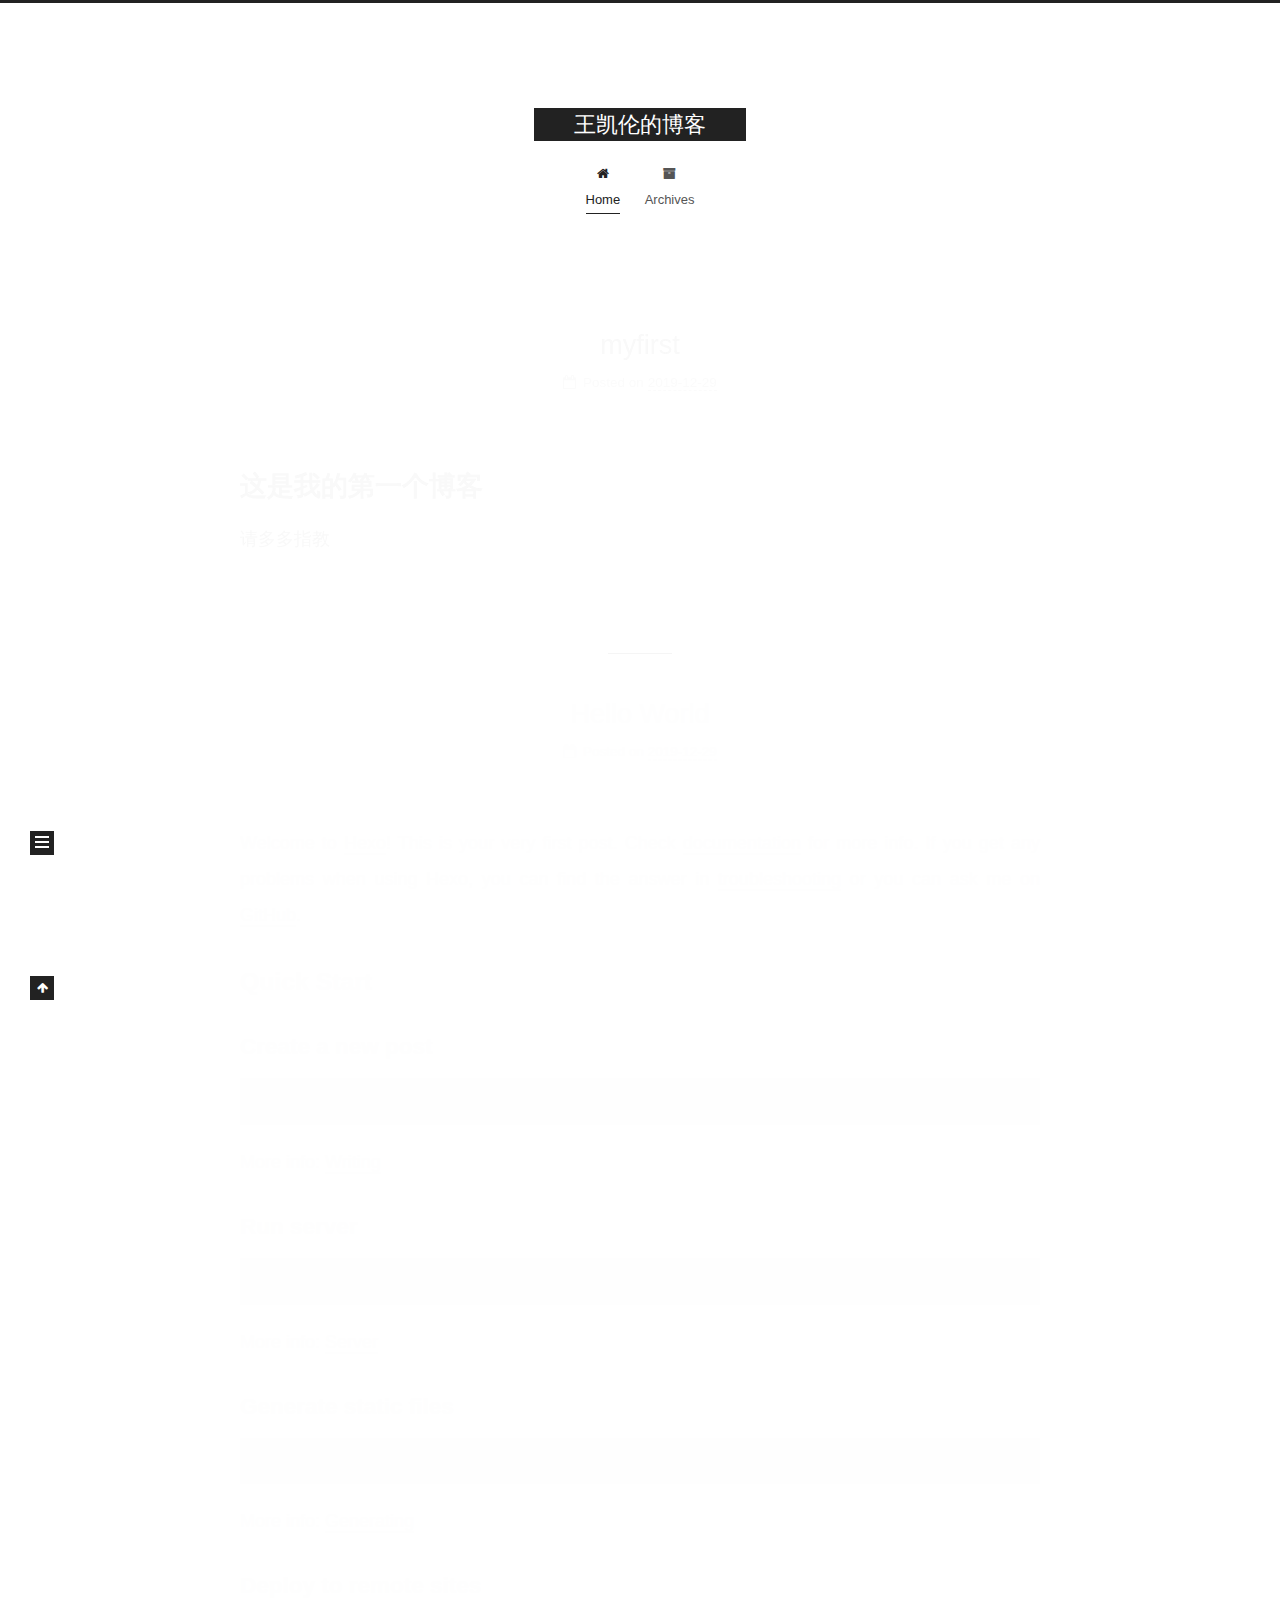
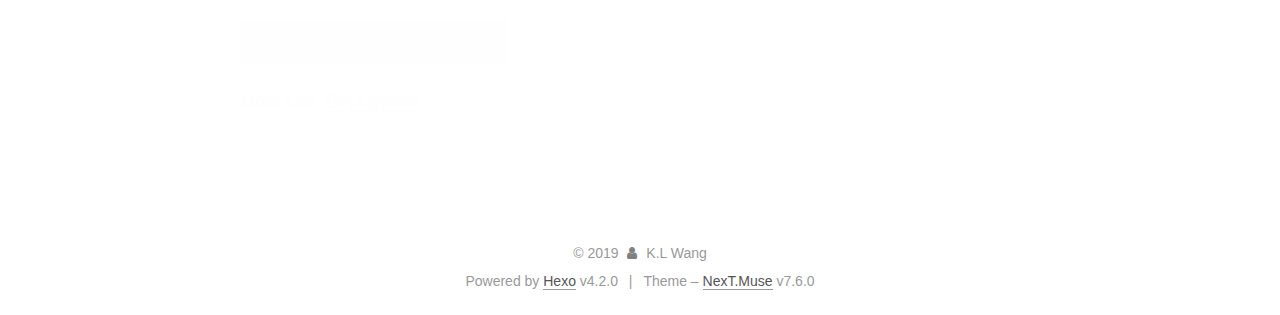
==== index.html @ e9739f1b "Site updated: 2019-12-29 19:30:28" ====
<!DOCTYPE html>
<html lang="en">
<head>
  <meta charset="UTF-8">
<meta name="viewport" content="width=device-width, initial-scale=1, maximum-scale=2">
<meta name="theme-color" content="#222">
<meta name="generator" content="Hexo 4.2.0">
  <link rel="apple-touch-icon" sizes="180x180" href="/images/apple-touch-icon-next.png">
  <link rel="icon" type="image/png" sizes="32x32" href="/images/favicon-32x32-next.png">
  <link rel="icon" type="image/png" sizes="16x16" href="/images/favicon-16x16-next.png">
  <link rel="mask-icon" href="/images/logo.svg" color="#222">

<link rel="stylesheet" href="/css/main.css">


<link rel="stylesheet" href="/lib/font-awesome/css/font-awesome.min.css">


<script id="hexo-configurations">
  var NexT = window.NexT || {};
  var CONFIG = {
    hostname: new URL('http://blog.monkeyjob.cn').hostname,
    root: '/',
    scheme: 'Muse',
    version: '7.6.0',
    exturl: false,
    sidebar: {"position":"left","display":"post","padding":18,"offset":12,"onmobile":false},
    copycode: {"enable":false,"show_result":false,"style":null},
    back2top: {"enable":true,"sidebar":false,"scrollpercent":false},
    bookmark: {"enable":false,"color":"#222","save":"auto"},
    fancybox: false,
    mediumzoom: false,
    lazyload: false,
    pangu: false,
    comments: {"style":"tabs","active":null,"storage":true,"lazyload":false,"nav":null},
    algolia: {
      appID: '',
      apiKey: '',
      indexName: '',
      hits: {"per_page":10},
      labels: {"input_placeholder":"Search for Posts","hits_empty":"We didn't find any results for the search: ${query}","hits_stats":"${hits} results found in ${time} ms"}
    },
    localsearch: {"enable":false,"trigger":"auto","top_n_per_article":1,"unescape":false,"preload":false},
    path: '',
    motion: {"enable":true,"async":false,"transition":{"post_block":"fadeIn","post_header":"slideDownIn","post_body":"slideDownIn","coll_header":"slideLeftIn","sidebar":"slideUpIn"}}
  };
</script>

  <meta name="description" content="王凯伦的博客">
<meta property="og:type" content="website">
<meta property="og:title" content="王凯伦的博客">
<meta property="og:url" content="http://blog.monkeyjob.cn/index.html">
<meta property="og:site_name" content="王凯伦的博客">
<meta property="og:description" content="王凯伦的博客">
<meta property="og:locale" content="en_US">
<meta property="article:author" content="K.L Wang">
<meta name="twitter:card" content="summary">

<link rel="canonical" href="http://blog.monkeyjob.cn/">


<script id="page-configurations">
  // https://hexo.io/docs/variables.html
  CONFIG.page = {
    sidebar: "",
    isHome: true,
    isPost: false
  };
</script>

  <title>王凯伦的博客</title>
  






  <noscript>
  <style>
  .use-motion .brand,
  .use-motion .menu-item,
  .sidebar-inner,
  .use-motion .post-block,
  .use-motion .pagination,
  .use-motion .comments,
  .use-motion .post-header,
  .use-motion .post-body,
  .use-motion .collection-header { opacity: initial; }

  .use-motion .site-title,
  .use-motion .site-subtitle {
    opacity: initial;
    top: initial;
  }

  .use-motion .logo-line-before i { left: initial; }
  .use-motion .logo-line-after i { right: initial; }
  </style>
</noscript>

</head>

<body itemscope itemtype="http://schema.org/WebPage">
  <div class="container use-motion">
    <div class="headband"></div>

    <header class="header" itemscope itemtype="http://schema.org/WPHeader">
      <div class="header-inner"><div class="site-brand-container">
  <div class="site-meta">

    <div>
      <a href="/" class="brand" rel="start">
        <span class="logo-line-before"><i></i></span>
        <span class="site-title">王凯伦的博客</span>
        <span class="logo-line-after"><i></i></span>
      </a>
    </div>
  </div>

  <div class="site-nav-toggle">
    <div class="toggle" aria-label="Toggle navigation bar">
      <span class="toggle-line toggle-line-first"></span>
      <span class="toggle-line toggle-line-middle"></span>
      <span class="toggle-line toggle-line-last"></span>
    </div>
  </div>
</div>


<nav class="site-nav">
  
  <ul id="menu" class="menu">
        <li class="menu-item menu-item-home">

    <a href="/" rel="section"><i class="fa fa-fw fa-home"></i>Home</a>

  </li>
        <li class="menu-item menu-item-archives">

    <a href="/archives/" rel="section"><i class="fa fa-fw fa-archive"></i>Archives</a>

  </li>
  </ul>

</nav>
</div>
    </header>

    
  <div class="back-to-top">
    <i class="fa fa-arrow-up"></i>
    <span>0%</span>
  </div>


    <main class="main">
      <div class="main-inner">
        <div class="content-wrap">
          

          <div class="content">
            

  <div class="posts-expand">
        
  
  
  <article itemscope itemtype="http://schema.org/Article" class="post-block home" lang="en">
    <link itemprop="mainEntityOfPage" href="http://blog.monkeyjob.cn/myfirst/">

    <span hidden itemprop="author" itemscope itemtype="http://schema.org/Person">
      <meta itemprop="image" content="/images/avatar.gif">
      <meta itemprop="name" content="K.L Wang">
      <meta itemprop="description" content="王凯伦的博客">
    </span>

    <span hidden itemprop="publisher" itemscope itemtype="http://schema.org/Organization">
      <meta itemprop="name" content="王凯伦的博客">
    </span>
      <header class="post-header">
        <h1 class="post-title" itemprop="name headline">
          
            <a href="/myfirst/" class="post-title-link" itemprop="url">myfirst</a>
        </h1>

        <div class="post-meta">
            <span class="post-meta-item">
              <span class="post-meta-item-icon">
                <i class="fa fa-calendar-o"></i>
              </span>
              <span class="post-meta-item-text">Posted on</span>
              

              <time title="Created: 2019-12-29 19:29:06 / Modified: 19:29:51" itemprop="dateCreated datePublished" datetime="2019-12-29T19:29:06+08:00">2019-12-29</time>
            </span>

          

        </div>
      </header>

    
    
    
    <div class="post-body" itemprop="articleBody">

      
          <h1 id="这是我的第一个博客"><a href="#这是我的第一个博客" class="headerlink" title="这是我的第一个博客"></a>这是我的第一个博客</h1><p>请多多指教</p>

      
    </div>

    
    
    
      <footer class="post-footer">
        <div class="post-eof"></div>
      </footer>
  </article>
  
  
  

        
  
  
  <article itemscope itemtype="http://schema.org/Article" class="post-block home" lang="en">
    <link itemprop="mainEntityOfPage" href="http://blog.monkeyjob.cn/hello-world/">

    <span hidden itemprop="author" itemscope itemtype="http://schema.org/Person">
      <meta itemprop="image" content="/images/avatar.gif">
      <meta itemprop="name" content="K.L Wang">
      <meta itemprop="description" content="王凯伦的博客">
    </span>

    <span hidden itemprop="publisher" itemscope itemtype="http://schema.org/Organization">
      <meta itemprop="name" content="王凯伦的博客">
    </span>
      <header class="post-header">
        <h1 class="post-title" itemprop="name headline">
          
            <a href="/hello-world/" class="post-title-link" itemprop="url">Hello World</a>
        </h1>

        <div class="post-meta">
            <span class="post-meta-item">
              <span class="post-meta-item-icon">
                <i class="fa fa-calendar-o"></i>
              </span>
              <span class="post-meta-item-text">Posted on</span>

              <time title="Created: 2019-12-29 17:02:39" itemprop="dateCreated datePublished" datetime="2019-12-29T17:02:39+08:00">2019-12-29</time>
            </span>

          

        </div>
      </header>

    
    
    
    <div class="post-body" itemprop="articleBody">

      
          <p>Welcome to <a href="https://hexo.io/" target="_blank" rel="noopener">Hexo</a>! This is your very first post. Check <a href="https://hexo.io/docs/" target="_blank" rel="noopener">documentation</a> for more info. If you get any problems when using Hexo, you can find the answer in <a href="https://hexo.io/docs/troubleshooting.html" target="_blank" rel="noopener">troubleshooting</a> or you can ask me on <a href="https://github.com/hexojs/hexo/issues" target="_blank" rel="noopener">GitHub</a>.</p>
<h2 id="Quick-Start"><a href="#Quick-Start" class="headerlink" title="Quick Start"></a>Quick Start</h2><h3 id="Create-a-new-post"><a href="#Create-a-new-post" class="headerlink" title="Create a new post"></a>Create a new post</h3><figure class="highlight bash"><table><tr><td class="gutter"><pre><span class="line">1</span><br></pre></td><td class="code"><pre><span class="line">$ hexo new <span class="string">"My New Post"</span></span><br></pre></td></tr></table></figure>

<p>More info: <a href="https://hexo.io/docs/writing.html" target="_blank" rel="noopener">Writing</a></p>
<h3 id="Run-server"><a href="#Run-server" class="headerlink" title="Run server"></a>Run server</h3><figure class="highlight bash"><table><tr><td class="gutter"><pre><span class="line">1</span><br></pre></td><td class="code"><pre><span class="line">$ hexo server</span><br></pre></td></tr></table></figure>

<p>More info: <a href="https://hexo.io/docs/server.html" target="_blank" rel="noopener">Server</a></p>
<h3 id="Generate-static-files"><a href="#Generate-static-files" class="headerlink" title="Generate static files"></a>Generate static files</h3><figure class="highlight bash"><table><tr><td class="gutter"><pre><span class="line">1</span><br></pre></td><td class="code"><pre><span class="line">$ hexo generate</span><br></pre></td></tr></table></figure>

<p>More info: <a href="https://hexo.io/docs/generating.html" target="_blank" rel="noopener">Generating</a></p>
<h3 id="Deploy-to-remote-sites"><a href="#Deploy-to-remote-sites" class="headerlink" title="Deploy to remote sites"></a>Deploy to remote sites</h3><figure class="highlight bash"><table><tr><td class="gutter"><pre><span class="line">1</span><br></pre></td><td class="code"><pre><span class="line">$ hexo deploy</span><br></pre></td></tr></table></figure>

<p>More info: <a href="https://hexo.io/docs/one-command-deployment.html" target="_blank" rel="noopener">Deployment</a></p>

      
    </div>

    
    
    
      <footer class="post-footer">
        <div class="post-eof"></div>
      </footer>
  </article>
  
  
  

  </div>

  



          </div>
          

<script>
  window.addEventListener('tabs:register', () => {
    let activeClass = CONFIG.comments.activeClass;
    if (CONFIG.comments.storage) {
      activeClass = localStorage.getItem('comments_active') || activeClass;
    }
    if (activeClass) {
      let activeTab = document.querySelector(`a[href="#comment-${activeClass}"]`);
      if (activeTab) {
        activeTab.click();
      }
    }
  });
  if (CONFIG.comments.storage) {
    window.addEventListener('tabs:click', event => {
      if (!event.target.matches('.tabs-comment .tab-content .tab-pane')) return;
      let commentClass = event.target.classList[1];
      localStorage.setItem('comments_active', commentClass);
    });
  }
</script>

        </div>
          
  
  <div class="toggle sidebar-toggle">
    <span class="toggle-line toggle-line-first"></span>
    <span class="toggle-line toggle-line-middle"></span>
    <span class="toggle-line toggle-line-last"></span>
  </div>

  <aside class="sidebar">
    <div class="sidebar-inner">

      <ul class="sidebar-nav motion-element">
        <li class="sidebar-nav-toc">
          Table of Contents
        </li>
        <li class="sidebar-nav-overview">
          Overview
        </li>
      </ul>

      <!--noindex-->
      <div class="post-toc-wrap sidebar-panel">
      </div>
      <!--/noindex-->

      <div class="site-overview-wrap sidebar-panel">
        <div class="site-author motion-element" itemprop="author" itemscope itemtype="http://schema.org/Person">
  <p class="site-author-name" itemprop="name">K.L Wang</p>
  <div class="site-description" itemprop="description">王凯伦的博客</div>
</div>
<div class="site-state-wrap motion-element">
  <nav class="site-state">
      <div class="site-state-item site-state-posts">
          <a href="/archives/">
        
          <span class="site-state-item-count">2</span>
          <span class="site-state-item-name">posts</span>
        </a>
      </div>
  </nav>
</div>



      </div>

    </div>
  </aside>
  <div id="sidebar-dimmer"></div>


      </div>
    </main>

    <footer class="footer">
      <div class="footer-inner">
        

<div class="copyright">
  
  &copy; 
  <span itemprop="copyrightYear">2019</span>
  <span class="with-love">
    <i class="fa fa-user"></i>
  </span>
  <span class="author" itemprop="copyrightHolder">K.L Wang</span>
</div>
  <div class="powered-by">Powered by <a href="https://hexo.io/" class="theme-link" rel="noopener" target="_blank">Hexo</a> v4.2.0
  </div>
  <span class="post-meta-divider">|</span>
  <div class="theme-info">Theme – <a href="https://muse.theme-next.org/" class="theme-link" rel="noopener" target="_blank">NexT.Muse</a> v7.6.0
  </div>

        








      </div>
    </footer>
  </div>

  
  <script src="/lib/anime.min.js"></script>
  <script src="/lib/velocity/velocity.min.js"></script>
  <script src="/lib/velocity/velocity.ui.min.js"></script>

<script src="/js/utils.js"></script>

<script src="/js/motion.js"></script>


<script src="/js/schemes/muse.js"></script>


<script src="/js/next-boot.js"></script>




  















  

  

</body>
</html>
---- css/main.css ----
html {
  line-height: 1.15; /* 1 */
  -webkit-text-size-adjust: 100%; /* 2 */
}
body {
  margin: 0;
}
main {
  display: block;
}
h1 {
  font-size: 2em;
  margin: 0.67em 0;
}
hr {
  box-sizing: content-box; /* 1 */
  height: 0; /* 1 */
  overflow: visible; /* 2 */
}
pre {
  font-family: monospace, monospace; /* 1 */
  font-size: 1em; /* 2 */
}
a {
  background: transparent;
}
abbr[title] {
  border-bottom: none; /* 1 */
  text-decoration: underline; /* 2 */
  text-decoration: underline dotted; /* 2 */
}
b,
strong {
  font-weight: bolder;
}
code,
kbd,
samp {
  font-family: monospace, monospace; /* 1 */
  font-size: 1em; /* 2 */
}
small {
  font-size: 80%;
}
sub,
sup {
  font-size: 75%;
  line-height: 0;
  position: relative;
  vertical-align: baseline;
}
sub {
  bottom: -0.25em;
}
sup {
  top: -0.5em;
}
img {
  border-style: none;
}
button,
input,
optgroup,
select,
textarea {
  font-family: inherit; /* 1 */
  font-size: 100%; /* 1 */
  line-height: 1.15; /* 1 */
  margin: 0; /* 2 */
}
button,
input {
/* 1 */
  overflow: visible;
}
button,
select {
/* 1 */
  text-transform: none;
}
button,
[type='button'],
[type='reset'],
[type='submit'] {
  -webkit-appearance: button;
}
button::-moz-focus-inner,
[type='button']::-moz-focus-inner,
[type='reset']::-moz-focus-inner,
[type='submit']::-moz-focus-inner {
  border-style: none;
  padding: 0;
}
button:-moz-focusring,
[type='button']:-moz-focusring,
[type='reset']:-moz-focusring,
[type='submit']:-moz-focusring {
  outline: 1px dotted ButtonText;
}
fieldset {
  padding: 0.35em 0.75em 0.625em;
}
legend {
  box-sizing: border-box; /* 1 */
  color: inherit; /* 2 */
  display: table; /* 1 */
  max-width: 100%; /* 1 */
  padding: 0; /* 3 */
  white-space: normal; /* 1 */
}
progress {
  vertical-align: baseline;
}
textarea {
  overflow: auto;
}
[type='checkbox'],
[type='radio'] {
  box-sizing: border-box; /* 1 */
  padding: 0; /* 2 */
}
[type='number']::-webkit-inner-spin-button,
[type='number']::-webkit-outer-spin-button {
  height: auto;
}
[type='search'] {
  outline-offset: -2px; /* 2 */
  -webkit-appearance: textfield; /* 1 */
}
[type='search']::-webkit-search-decoration {
  -webkit-appearance: none;
}
::-webkit-file-upload-button {
  font: inherit; /* 2 */
  -webkit-appearance: button; /* 1 */
}
details {
  display: block;
}
summary {
  display: list-item;
}
template {
  display: none;
}
[hidden] {
  display: none;
}
::selection {
  background: #262a30;
  color: #fff;
}
html,
body {
  height: 100%;
}
body {
  background: #fff;
  color: #555;
  font-family: 'Lato', "PingFang SC", "Microsoft YaHei", sans-serif;
  font-size: 1em;
  line-height: 2;
}
@media (max-width: 991px) {
  body {
    padding-left: 0 !important;
    padding-right: 0 !important;
  }
}
h1,
h2,
h3,
h4,
h5,
h6 {
  font-family: 'Lato', "PingFang SC", "Microsoft YaHei", sans-serif;
  font-weight: bold;
  line-height: 1.5;
  margin: 20px 0 15px;
}
h1 {
  font-size: 1.5em;
}
h2 {
  font-size: 1.375em;
}
h3 {
  font-size: 1.25em;
}
h4 {
  font-size: 1.125em;
}
h5 {
  font-size: 1em;
}
h6 {
  font-size: 0.875em;
}
p {
  margin: 0 0 20px 0;
}
a,
span.exturl {
  border-bottom: 1px solid #999;
  color: #555;
  outline: 0;
  text-decoration: none;
  overflow-wrap: break-word;
  word-wrap: break-word;
  cursor: pointer;
}
a:hover,
span.exturl:hover {
  border-bottom-color: #222;
  color: #222;
}
iframe,
img,
video {
  display: block;
  margin-left: auto;
  margin-right: auto;
  max-width: 100%;
}
hr {
  background-color: #ddd;
  background-image: repeating-linear-gradient(-45deg, #fff, #fff 4px, transparent 4px, transparent 8px);
  border: 0;
  height: 3px;
  margin: 40px 0;
}
blockquote {
  border-left: 4px solid #ddd;
  color: #666;
  margin: 0;
  padding: 0 15px;
}
blockquote cite::before {
  content: '-';
  padding: 0 5px;
}
dt {
  font-weight: 700;
}
dd {
  margin: 0;
  padding: 0;
}
kbd {
  background-color: #f5f5f5;
  background-image: linear-gradient(#eee, #fff, #eee);
  border: 1px solid #ccc;
  border-radius: 0.2em;
  box-shadow: 0.1em 0.1em 0.2em rgba(0,0,0,0.1);
  font-family: inherit;
  padding: 0.1em 0.3em;
  white-space: nowrap;
}
.table-container {
  -webkit-overflow-scrolling: touch;
  overflow: auto;
}
table {
  border-collapse: collapse;
  border-spacing: 0;
  font-size: 0.875em;
  margin: 0 0 20px 0;
  width: 100%;
}
tbody tr:nth-of-type(odd) {
  background: #f9f9f9;
}
tbody tr:hover {
  background: #f5f5f5;
}
caption,
th,
td {
  font-weight: normal;
  padding: 8px;
  text-align: left;
  vertical-align: middle;
}
th,
td {
  border: 1px solid #ddd;
  border-bottom: 3px solid #ddd;
}
th {
  font-weight: 700;
  padding-bottom: 10px;
}
td {
  border-bottom-width: 1px;
}
.btn {
  background: #222;
  border: 2px solid #222;
  border-radius: 0;
  color: #fff;
  display: inline-block;
  font-size: 0.875em;
  line-height: 2;
  padding: 0 20px;
  text-decoration: none;
  transition-property: background-color;
  transition-delay: 0s;
  transition-duration: 0.2s;
  transition-timing-function: ease-in-out;
}
.btn:hover {
  background: #fff;
  border-color: #222;
  color: #222;
}
.btn + .btn {
  margin: 0 0 8px 8px;
}
.btn .fa-fw {
  text-align: left;
  width: 1.285714285714286em;
}
.toggle {
  line-height: 0;
}
.toggle .toggle-line {
  background: #fff;
  display: inline-block;
  height: 2px;
  left: 0;
  position: relative;
  top: 0;
  transition: all 0.4s;
  vertical-align: top;
  width: 100%;
}
.toggle .toggle-line:not(:first-child) {
  margin-top: 3px;
}
.toggle.toggle-arrow .toggle-line-first {
  left: 50%;
  top: 2px;
  transform: rotate(45deg);
  width: 50%;
}
.toggle.toggle-arrow .toggle-line-middle {
  left: 2px;
  width: 90%;
}
.toggle.toggle-arrow .toggle-line-last {
  left: 50%;
  top: -2px;
  transform: rotate(-45deg);
  width: 50%;
}
.toggle.toggle-close .toggle-line-first {
  transform: rotate(-45deg);
  top: 5px;
}
.toggle.toggle-close .toggle-line-middle {
  opacity: 0;
}
.toggle.toggle-close .toggle-line-last {
  transform: rotate(45deg);
  top: -5px;
}
.highlight,
pre {
  background: #f7f7f7;
  color: #4d4d4c;
  line-height: 1.6;
  margin: 0 auto 20px;
}
pre,
code {
  font-family: consolas, Menlo, monospace, "PingFang SC", "Microsoft YaHei";
}
code {
  background: #eee;
  border-radius: 3px;
  color: #555;
  padding: 2px 4px;
  overflow-wrap: break-word;
  word-wrap: break-word;
}
.highlight *::selection {
  background: #d6d6d6;
}
.highlight pre {
  border: 0;
  margin: 0;
  padding: 10px 0;
}
.highlight table {
  border: 0;
  margin: 0;
  width: auto;
}
.highlight td {
  border: 0;
  padding: 0;
}
.highlight figcaption {
  background: #eee;
  color: #4d4d4c;
  font-size: 0.875em;
  line-height: 1.2;
  padding: 0.5em;
}
.highlight figcaption::before,
.highlight figcaption::after {
  content: ' ';
  display: table;
}
.highlight figcaption::after {
  clear: both;
}
.highlight figcaption a {
  color: #4d4d4c;
  float: right;
}
.highlight figcaption a:hover {
  border-bottom-color: #4d4d4c;
}
.highlight .gutter {
  -moz-user-select: none;
  -ms-user-select: none;
  -webkit-user-select: none;
  user-select: none;
}
.highlight .gutter pre {
  background: #eff2f3;
  color: #869194;
  padding-left: 10px;
  padding-right: 10px;
  text-align: right;
}
.highlight .code pre {
  background: #f7f7f7;
  padding-left: 10px;
  width: 100%;
}
.gist table {
  width: auto;
}
.gist table td {
  border: 0;
}
pre {
  overflow: auto;
  padding: 10px;
}
pre code {
  background: none;
  color: #4d4d4c;
  font-size: 0.875em;
  padding: 0;
  text-shadow: none;
}
pre .deletion {
  background: #fdd;
}
pre .addition {
  background: #dfd;
}
pre .meta {
  color: #eab700;
  -moz-user-select: none;
  -ms-user-select: none;
  -webkit-user-select: none;
  user-select: none;
}
pre .comment {
  color: #8e908c;
}
pre .variable,
pre .attribute,
pre .tag,
pre .name,
pre .regexp,
pre .ruby .constant,
pre .xml .tag .title,
pre .xml .pi,
pre .xml .doctype,
pre .html .doctype,
pre .css .id,
pre .css .class,
pre .css .pseudo {
  color: #c82829;
}
pre .number,
pre .preprocessor,
pre .built_in,
pre .builtin-name,
pre .literal,
pre .params,
pre .constant,
pre .command {
  color: #f5871f;
}
pre .ruby .class .title,
pre .css .rules .attribute,
pre .string,
pre .symbol,
pre .value,
pre .inheritance,
pre .header,
pre .ruby .symbol,
pre .xml .cdata,
pre .special,
pre .formula {
  color: #718c00;
}
pre .title,
pre .css .hexcolor {
  color: #3e999f;
}
pre .function,
pre .python .decorator,
pre .python .title,
pre .ruby .function .title,
pre .ruby .title .keyword,
pre .perl .sub,
pre .javascript .title,
pre .coffeescript .title {
  color: #4271ae;
}
pre .keyword,
pre .javascript .function {
  color: #8959a8;
}
.blockquote-center {
  border-left: none;
  margin: 40px 0;
  padding: 0;
  position: relative;
  text-align: center;
}
.blockquote-center::before,
.blockquote-center::after {
  background-repeat: no-repeat;
  background-size: 22px 22px;
  content: ' ';
  display: block;
  height: 24px;
  opacity: 0.2;
  position: absolute;
  width: 100%;
}
.blockquote-center::before {
  background-image: url("../images/quote-l.svg");
  background-position: 0 -6px;
  border-top: 1px solid #ccc;
  top: -20px;
}
.blockquote-center::after {
  background-image: url("../images/quote-r.svg");
  background-position: 100% 8px;
  border-bottom: 1px solid #ccc;
  bottom: -20px;
}
.blockquote-center p,
.blockquote-center div {
  text-align: center;
}
.post-body .group-picture img {
  margin: 0 auto;
  padding: 0 3px;
}
.group-picture-row {
  margin-bottom: 6px;
  overflow: hidden;
}
.group-picture-column {
  float: left;
  margin-bottom: 10px;
}
.post-body .label {
  display: inline;
  padding: 0 2px;
}
.post-body .label.default {
  background: #f0f0f0;
}
.post-body .label.primary {
  background: #efe6f7;
}
.post-body .label.info {
  background: #e5f2f8;
}
.post-body .label.success {
  background: #e7f4e9;
}
.post-body .label.warning {
  background: #fcf6e1;
}
.post-body .label.danger {
  background: #fae8eb;
}
.post-body .tabs {
  margin-bottom: 20px;
}
.post-body .tabs,
.tabs-comment {
  display: block;
  padding-top: 10px;
  position: relative;
}
.post-body .tabs ul.nav-tabs,
.tabs-comment ul.nav-tabs {
  display: flex;
  flex-wrap: wrap;
  margin: 0;
  margin-bottom: -1px;
  padding: 0;
}
@media (max-width: 413px) {
  .post-body .tabs ul.nav-tabs,
  .tabs-comment ul.nav-tabs {
    display: block;
    margin-bottom: 5px;
  }
}
.post-body .tabs ul.nav-tabs li.tab,
.tabs-comment ul.nav-tabs li.tab {
  background: #fff;
  border-bottom: 1px solid #ddd;
  border-left: 1px solid transparent;
  border-right: 1px solid transparent;
  border-top: 3px solid transparent;
  flex-grow: 1;
  list-style-type: none;
  border-radius: 0 0 0 0;
}
@media (max-width: 413px) {
  .post-body .tabs ul.nav-tabs li.tab,
  .tabs-comment ul.nav-tabs li.tab {
    border-bottom: 1px solid transparent;
    border-left: 3px solid transparent;
    border-right: 1px solid transparent;
    border-top: 1px solid transparent;
  }
}
@media (max-width: 413px) {
  .post-body .tabs ul.nav-tabs li.tab,
  .tabs-comment ul.nav-tabs li.tab {
    border-radius: 0;
  }
}
.post-body .tabs ul.nav-tabs li.tab a,
.tabs-comment ul.nav-tabs li.tab a {
  border-bottom: initial;
  display: block;
  line-height: 1.8;
  outline: 0;
  padding: 0.25em 0.75em;
  text-align: center;
  transition-delay: 0s;
  transition-duration: 0.2s;
  transition-timing-function: ease-out;
}
.post-body .tabs ul.nav-tabs li.tab a i,
.tabs-comment ul.nav-tabs li.tab a i {
  width: 1.285714285714286em;
}
.post-body .tabs ul.nav-tabs li.tab.active,
.tabs-comment ul.nav-tabs li.tab.active {
  border-bottom: 1px solid transparent;
  border-left: 1px solid #ddd;
  border-right: 1px solid #ddd;
  border-top: 3px solid #fc6423;
}
@media (max-width: 413px) {
  .post-body .tabs ul.nav-tabs li.tab.active,
  .tabs-comment ul.nav-tabs li.tab.active {
    border-bottom: 1px solid #ddd;
    border-left: 3px solid #fc6423;
    border-right: 1px solid #ddd;
    border-top: 1px solid #ddd;
  }
}
.post-body .tabs ul.nav-tabs li.tab.active a,
.tabs-comment ul.nav-tabs li.tab.active a {
  color: #555;
  cursor: default;
}
.post-body .tabs .tab-content .tab-pane,
.tabs-comment .tab-content .tab-pane {
  border: 1px solid #ddd;
  padding: 20px 20px 0 20px;
  border-radius: 0;
}
.post-body .tabs .tab-content .tab-pane:not(.active),
.tabs-comment .tab-content .tab-pane:not(.active) {
  display: none;
}
.post-body .tabs .tab-content .tab-pane.active,
.tabs-comment .tab-content .tab-pane.active {
  display: block;
}
.post-body .tabs .tab-content .tab-pane.active:nth-of-type(1),
.tabs-comment .tab-content .tab-pane.active:nth-of-type(1) {
  border-radius: 0 0 0 0;
}
@media (max-width: 413px) {
  .post-body .tabs .tab-content .tab-pane.active:nth-of-type(1),
  .tabs-comment .tab-content .tab-pane.active:nth-of-type(1) {
    border-radius: 0;
  }
}
.post-body .note {
  border-radius: 3px;
  margin-bottom: 20px;
  padding: 15px;
  position: relative;
  border: 1px solid #eee;
  border-left-width: 5px;
}
.post-body .note h2,
.post-body .note h3,
.post-body .note h4,
.post-body .note h5,
.post-body .note h6 {
  margin-top: 0;
  border-bottom: initial;
  margin-bottom: 0;
  padding-top: 0;
}
.post-body .note p:first-child,
.post-body .note ul:first-child,
.post-body .note ol:first-child,
.post-body .note table:first-child,
.post-body .note pre:first-child,
.post-body .note blockquote:first-child,
.post-body .note img:first-child {
  margin-top: 0;
}
.post-body .note p:last-child,
.post-body .note ul:last-child,
.post-body .note ol:last-child,
.post-body .note table:last-child,
.post-body .note pre:last-child,
.post-body .note blockquote:last-child,
.post-body .note img:last-child {
  margin-bottom: 0;
}
.post-body .note.default {
  border-left-color: #777;
}
.post-body .note.default h2,
.post-body .note.default h3,
.post-body .note.default h4,
.post-body .note.default h5,
.post-body .note.default h6 {
  color: #777;
}
.post-body .note.primary {
  border-left-color: #6f42c1;
}
.post-body .note.primary h2,
.post-body .note.primary h3,
.post-body .note.primary h4,
.post-body .note.primary h5,
.post-body .note.primary h6 {
  color: #6f42c1;
}
.post-body .note.info {
  border-left-color: #428bca;
}
.post-body .note.info h2,
.post-body .note.info h3,
.post-body .note.info h4,
.post-body .note.info h5,
.post-body .note.info h6 {
  color: #428bca;
}
.post-body .note.success {
  border-left-color: #5cb85c;
}
.post-body .note.success h2,
.post-body .note.success h3,
.post-body .note.success h4,
.post-body .note.success h5,
.post-body .note.success h6 {
  color: #5cb85c;
}
.post-body .note.warning {
  border-left-color: #f0ad4e;
}
.post-body .note.warning h2,
.post-body .note.warning h3,
.post-body .note.warning h4,
.post-body .note.warning h5,
.post-body .note.warning h6 {
  color: #f0ad4e;
}
.post-body .note.danger {
  border-left-color: #d9534f;
}
.post-body .note.danger h2,
.post-body .note.danger h3,
.post-body .note.danger h4,
.post-body .note.danger h5,
.post-body .note.danger h6 {
  color: #d9534f;
}
.pagination .prev,
.pagination .next,
.pagination .page-number,
.pagination .space {
  display: inline-block;
  margin: 0 10px;
  padding: 0 11px;
  position: relative;
  top: -1px;
}
@media (max-width: 767px) {
  .pagination .prev,
  .pagination .next,
  .pagination .page-number,
  .pagination .space {
    margin: 0 5px;
  }
}
.pagination {
  border-top: 1px solid #eee;
  margin: 120px 0 0;
  text-align: center;
}
.pagination .prev,
.pagination .next,
.pagination .page-number {
  border-bottom: 0;
  border-top: 1px solid #eee;
  transition-property: border-color;
  transition-delay: 0s;
  transition-duration: 0.2s;
  transition-timing-function: ease-in-out;
}
.pagination .prev:hover,
.pagination .next:hover,
.pagination .page-number:hover {
  border-top-color: #222;
}
.pagination .space {
  margin: 0;
  padding: 0;
}
.pagination .prev {
  margin-left: 0;
}
.pagination .next {
  margin-right: 0;
}
.pagination .page-number.current {
  background: #ccc;
  border-top-color: #ccc;
  color: #fff;
}
@media (max-width: 767px) {
  .pagination {
    border-top: none;
  }
  .pagination .prev,
  .pagination .next,
  .pagination .page-number {
    border-bottom: 1px solid #eee;
    border-top: 0;
    margin-bottom: 10px;
    padding: 0 10px;
  }
  .pagination .prev:hover,
  .pagination .next:hover,
  .pagination .page-number:hover {
    border-bottom-color: #222;
  }
}
.comments {
  margin: 60px 20px 0;
  overflow: hidden;
}
.comment-button-group {
  display: flex;
  flex-wrap: wrap-reverse;
  justify-content: center;
  margin: 1em 0;
}
.comment-button-group .comment-button {
  margin: 0.1em 0.2em;
}
.comment-button-group .comment-button.active {
  background: #fff;
  border-color: #222;
  color: #222;
}
.comment-position {
  display: none;
}
.comment-position.active {
  display: block;
}
.tabs-comment {
  background: #fff;
  margin-top: 4em;
  padding-top: 0;
}
.tabs-comment .comments {
  border: 0;
  box-shadow: none;
  margin-top: 0;
  padding-top: 0;
}
.container {
  min-height: 100%;
  position: relative;
}
.main-inner {
  margin: 0 auto;
  width: 700px;
}
@media (min-width: 1200px) {
  .main-inner {
    width: 800px;
  }
}
@media (min-width: 1600px) {
  .main-inner {
    width: 900px;
  }
}
.header {
  background: transparent;
}
.header-inner {
  margin: 0 auto;
  position: relative;
  width: 700px;
}
@media (min-width: 1200px) {
  .header-inner {
    width: 800px;
  }
}
@media (min-width: 1600px) {
  .header-inner {
    width: 900px;
  }
}
.headband {
  background: #222;
  height: 3px;
}
.site-meta {
  margin: 0;
  text-align: center;
}
@media (max-width: 767px) {
  .site-meta {
    text-align: center;
  }
}
.brand {
  background: #222;
  border-bottom: none;
  color: #fff;
  display: inline-block;
  line-height: 1.375em;
  padding: 0 40px;
  position: relative;
}
.brand:hover {
  color: #fff;
}
.site-title {
  display: inline-block;
  font-family: 'Lato', "PingFang SC", "Microsoft YaHei", sans-serif;
  font-size: 1.375em;
  font-weight: normal;
  line-height: 1.5;
  vertical-align: top;
}
.site-subtitle {
  color: #999;
  font-size: 0.8125em;
  margin-top: 10px;
}
.use-motion .brand {
  opacity: 0;
}
.use-motion .site-title,
.use-motion .site-subtitle,
.use-motion .custom-logo-image {
  opacity: 0;
  position: relative;
  top: -10px;
}
.site-nav-toggle {
  display: none;
  left: 10px;
  position: absolute;
}
@media (max-width: 767px) {
  .site-nav-toggle {
    display: block;
  }
}
.site-nav-toggle .toggle {
  background: transparent;
  border: 0;
  margin-top: 2px;
  padding: 10px;
  width: 22px;
}
.site-nav-toggle .toggle .toggle-line {
  background: #555;
  border-radius: 1px;
}
.site-nav {
  display: block;
}
@media (max-width: 767px) {
  .site-nav {
    clear: both;
    display: none;
  }
}
.site-nav.site-nav-on {
  display: block;
}
.menu {
  margin-top: 20px;
  padding-left: 0;
  text-align: center;
}
.menu-item {
  display: inline-block;
  list-style: none;
  margin: 0 10px;
}
@media (max-width: 767px) {
  .menu-item {
    margin-top: 10px;
  }
}
.menu-item a,
.menu-item span.exturl {
  border-bottom: 0;
  display: block;
  font-size: 0.8125em;
  transition-property: border-color;
  transition-delay: 0s;
  transition-duration: 0.2s;
  transition-timing-function: ease-in-out;
}
@media (hover: none) {
  .menu-item a:hover,
  .menu-item span.exturl:hover {
    border-bottom-color: transparent !important;
  }
}
.menu-item .fa {
  margin-right: 8px;
}
.menu-item .badge {
  display: inline-block;
  font-weight: 700;
  line-height: 1;
  margin-left: 0.35em;
  margin-top: 0.35em;
  text-align: center;
  white-space: nowrap;
}
@media (max-width: 767px) {
  .menu-item .badge {
    float: right;
    margin-left: 0;
  }
}
.use-motion .menu-item {
  opacity: 0;
}
.sidebar {
  background: #222;
  bottom: 0;
  box-shadow: inset 0 2px 6px #000;
  position: fixed;
  top: 0;
  z-index: 1200;
}
.sidebar a,
.sidebar span.exturl {
  border-bottom-color: #555;
  color: #999;
}
.sidebar a:hover,
.sidebar span.exturl:hover {
  border-bottom-color: #eee;
  color: #eee;
}
@media (max-width: 991px) {
  .sidebar {
    display: none;
  }
}
.sidebar-inner {
  color: #999;
  padding: 18px 10px;
  text-align: center;
}
.site-overview-wrap {
  overflow-x: hidden;
  overflow-y: auto;
}
.cc-license {
  margin-top: 10px;
  text-align: center;
}
.cc-license .cc-opacity {
  border-bottom: none;
  opacity: 0.7;
}
.cc-license .cc-opacity:hover {
  opacity: 0.9;
}
.cc-license img {
  display: inline-block;
}
.site-author-image {
  border: 2px solid #333;
  display: block;
  height: auto;
  margin: 0 auto;
  max-width: 96px;
  padding: 2px;
}
.site-author-name {
  color: #f5f5f5;
  font-weight: normal;
  margin: 5px 0 0;
  text-align: center;
}
.site-description {
  color: #999;
  font-size: 1em;
  margin-top: 5px;
  text-align: center;
}
.links-of-author {
  margin-top: 15px;
}
.links-of-author a,
.links-of-author span.exturl {
  border-bottom-color: #555;
  display: inline-block;
  font-size: 0.8125em;
  margin-bottom: 10px;
  margin-right: 10px;
  vertical-align: middle;
}
.links-of-author a::before,
.links-of-author span.exturl::before {
  background: #638296;
  border-radius: 50%;
  content: ' ';
  display: inline-block;
  height: 4px;
  margin-right: 3px;
  vertical-align: middle;
  width: 4px;
}
.sidebar-button {
  margin-top: 15px;
}
.sidebar-button a {
  border: 1px solid #fc6423;
  border-radius: 4px;
  color: #fc6423;
  display: inline-block;
  padding: 0 15px;
}
.sidebar-button a .fa {
  margin-right: 5px;
}
.sidebar-button a:hover {
  background: #fc6423;
  border: 1px solid #fc6423;
  color: #fff;
}
.sidebar-button a:hover .fa {
  color: #fff;
}
.links-of-blogroll {
  font-size: 0.8125em;
  margin-top: 10px;
}
.links-of-blogroll-title {
  font-size: 0.875em;
  font-weight: 600;
  margin-top: 0;
}
.links-of-blogroll-list {
  list-style: none;
  margin: 0;
  padding: 0;
}
.links-of-blogroll-item {
  padding: 2px 10px;
}
.links-of-blogroll-item a,
.links-of-blogroll-item span.exturl {
  box-sizing: border-box;
  display: inline-block;
  max-width: 280px;
  overflow: hidden;
  text-overflow: ellipsis;
  white-space: nowrap;
}
#sidebar-dimmer {
  display: none;
}
@media (max-width: 767px) {
  #sidebar-dimmer {
    background: #000;
    display: block;
    height: 100%;
    left: 100%;
    opacity: 0;
    position: fixed;
    top: 0;
    width: 100%;
    z-index: 1100;
  }
  .sidebar-active + #sidebar-dimmer {
    opacity: 0.7;
    transform: translateX(-100%);
    transition: opacity 0.5s;
  }
}
.sidebar-nav {
  margin: 0;
  padding-bottom: 20px;
  padding-left: 0;
}
.sidebar-nav li {
  border-bottom: 1px solid transparent;
  color: #555;
  cursor: pointer;
  display: inline-block;
  font-size: 0.875em;
}
.sidebar-nav li.sidebar-nav-overview {
  margin-left: 10px;
}
.sidebar-nav li:hover {
  color: #f5f5f5;
}
.sidebar-nav .sidebar-nav-active {
  border-bottom-color: #87daff;
  color: #87daff;
}
.sidebar-nav .sidebar-nav-active:hover {
  color: #87daff;
}
.sidebar-panel {
  display: none;
}
.sidebar-panel-active {
  display: block;
}
.sidebar-toggle {
  background: #222;
  bottom: 45px;
  cursor: pointer;
  height: 14px;
  left: 30px;
  padding: 5px;
  position: fixed;
  width: 14px;
  z-index: 1300;
}
@media (max-width: 991px) {
  .sidebar-toggle {
    left: 20px;
    opacity: 0.8;
    display: none;
  }
}
.sidebar-toggle:hover .toggle-line {
  background: #87daff;
}
.post-toc-wrap {
  overflow-x: hidden;
  overflow-y: auto;
}
.post-toc {
  font-size: 0.875em;
}
.post-toc ol {
  list-style: none;
  margin: 0;
  padding: 0 2px 5px 10px;
  text-align: left;
}
.post-toc ol > ol {
  padding-left: 0;
}
.post-toc ol a {
  border-bottom-color: #555;
  color: #999;
  transition-property: all;
  transition-delay: 0s;
  transition-duration: 0.2s;
  transition-timing-function: ease-in-out;
}
.post-toc ol a:hover {
  border-bottom-color: #ccc;
  color: #ccc;
}
.post-toc .nav-item {
  line-height: 1.8;
  overflow: hidden;
  text-overflow: ellipsis;
  white-space: nowrap;
}
.post-toc .nav .nav-child {
  display: none;
}
.post-toc .nav .active > .nav-child {
  display: block;
}
.post-toc .nav .active-current > .nav-child {
  display: block;
}
.post-toc .nav .active-current > .nav-child > .nav-item {
  display: block;
}
.post-toc .nav .active > a {
  border-bottom-color: #87daff;
  color: #87daff;
}
.post-toc .nav .active-current > a {
  color: #87daff;
}
.post-toc .nav .active-current > a:hover {
  color: #87daff;
}
.site-state {
  display: flex;
  justify-content: center;
  line-height: 1.4;
  margin-top: 10px;
  overflow: hidden;
  text-align: center;
  white-space: nowrap;
}
.site-state-item {
  padding: 0 15px;
}
.site-state-item:not(:first-child) {
  border-left: 1px solid #333;
}
.site-state-item a {
  border-bottom: none;
}
.site-state-item-count {
  color: inherit;
  display: block;
  font-size: 1.25em;
  font-weight: 600;
  text-align: center;
}
.site-state-item-name {
  color: inherit;
  font-size: 0.875em;
}
.footer {
  color: #999;
  font-size: 0.875em;
  padding: 20px 0;
}
.footer.footer-fixed {
  bottom: 0;
  left: 0;
  position: absolute;
  right: 0;
}
.footer-inner {
  box-sizing: border-box;
  margin: 0 auto;
  text-align: center;
  width: 700px;
}
@media (min-width: 1200px) {
  .footer-inner {
    width: 800px;
  }
}
@media (min-width: 1600px) {
  .footer-inner {
    width: 900px;
  }
}
.with-love {
  color: #808080;
  display: inline-block;
  margin: 0 5px;
}
.powered-by,
.theme-info {
  display: inline-block;
}
@-moz-keyframes iconAnimate {
  0%, 100% {
    transform: scale(1);
  }
  10%, 30% {
    transform: scale(0.9);
  }
  20%, 40%, 60%, 80% {
    transform: scale(1.1);
  }
  50%, 70% {
    transform: scale(1.1);
  }
}
@-webkit-keyframes iconAnimate {
  0%, 100% {
    transform: scale(1);
  }
  10%, 30% {
    transform: scale(0.9);
  }
  20%, 40%, 60%, 80% {
    transform: scale(1.1);
  }
  50%, 70% {
    transform: scale(1.1);
  }
}
@-o-keyframes iconAnimate {
  0%, 100% {
    transform: scale(1);
  }
  10%, 30% {
    transform: scale(0.9);
  }
  20%, 40%, 60%, 80% {
    transform: scale(1.1);
  }
  50%, 70% {
    transform: scale(1.1);
  }
}
@keyframes iconAnimate {
  0%, 100% {
    transform: scale(1);
  }
  10%, 30% {
    transform: scale(0.9);
  }
  20%, 40%, 60%, 80% {
    transform: scale(1.1);
  }
  50%, 70% {
    transform: scale(1.1);
  }
}
.back-to-top {
  background: #222;
  bottom: -100px;
  box-sizing: border-box;
  color: #fff;
  cursor: pointer;
  font-size: 12px;
  left: 30px;
  opacity: 1;
  padding: 0 6px;
  position: fixed;
  text-align: center;
  transition-property: bottom;
  z-index: 1300;
  transition-delay: 0s;
  transition-duration: 0.2s;
  transition-timing-function: ease-in-out;
  width: 24px;
}
.back-to-top span {
  display: none;
}
.back-to-top:hover {
  color: #87daff;
}
.back-to-top.back-to-top-on {
  bottom: 19px;
}
@media (max-width: 991px) {
  .back-to-top {
    left: 20px;
    opacity: 0.8;
  }
}
.post-body {
  font-family: 'Lato', "PingFang SC", "Microsoft YaHei", sans-serif;
  overflow-wrap: break-word;
  word-wrap: break-word;
}
@media (min-width: 1200px) {
  .post-body {
    font-size: 1.125em;
  }
}
.post-body span.exturl .fa {
  font-size: 0.875em;
  margin-left: 4px;
}
.post-body .image-caption,
.post-body .figure .caption {
  color: #999;
  font-size: 0.875em;
  font-weight: bold;
  line-height: 1;
  margin: -20px auto 15px;
  text-align: center;
}
.post-sticky-flag {
  display: inline-block;
  transform: rotate(30deg);
}
.post-button {
  margin-top: 40px;
  text-align: center;
}
.use-motion .post-block,
.use-motion .pagination,
.use-motion .comments {
  opacity: 0;
}
.use-motion .post-header {
  opacity: 0;
}
.use-motion .post-body {
  opacity: 0;
}
.use-motion .collection-header {
  opacity: 0;
}
.posts-collapse {
  margin-left: 55px;
  position: relative;
}
@media (max-width: 767px) {
  .posts-collapse {
    margin-left: 20px;
    margin-right: 20px;
  }
}
.posts-collapse .collection-title {
  font-size: 1.125em;
  position: relative;
}
.posts-collapse .collection-title::before {
  background: #999;
  border: 1px solid #fff;
  border-radius: 50%;
  content: ' ';
  height: 10px;
  left: 0;
  margin-left: -6px;
  margin-top: -4px;
  position: absolute;
  top: 50%;
  width: 10px;
}
.posts-collapse .collection-year {
  margin: 60px 0;
  position: relative;
}
.posts-collapse .collection-year::before {
  background: #bbb;
  border-radius: 50%;
  content: ' ';
  height: 8px;
  left: 0;
  margin-left: -4px;
  margin-top: -4px;
  position: absolute;
  top: 50%;
  width: 8px;
}
.posts-collapse .collection-header {
  display: inline-block;
  margin: 0 0 0 20px;
}
.posts-collapse .collection-header small {
  color: #bbb;
  margin-left: 5px;
}
.posts-collapse .post-header {
  border-bottom: 1px dashed #ccc;
  margin: 30px 0;
  padding-left: 15px;
  position: relative;
  transition-property: border;
  transition-delay: 0s;
  transition-duration: 0.2s;
  transition-timing-function: ease-in-out;
}
.posts-collapse .post-header::before {
  background: #bbb;
  border: 1px solid #fff;
  border-radius: 50%;
  content: ' ';
  height: 6px;
  left: 0;
  margin-left: -4px;
  position: absolute;
  top: 0.75em;
  transition-property: background;
  width: 6px;
  transition-delay: 0s;
  transition-duration: 0.2s;
  transition-timing-function: ease-in-out;
}
.posts-collapse .post-header:hover {
  border-bottom-color: #666;
}
.posts-collapse .post-header:hover::before {
  background: #222;
}
.posts-collapse .post-meta {
  display: inline;
  font-size: 0.75em;
  margin-right: 10px;
}
.posts-collapse .post-title {
  display: inline;
  font-size: 1em;
  font-weight: normal;
  margin-bottom: 0;
  margin-top: 0;
}
.posts-collapse .post-title a,
.posts-collapse .post-title span.exturl {
  border-bottom: none;
  color: #666;
}
.posts-collapse::before {
  background: #f5f5f5;
  content: ' ';
  height: 100%;
  left: 0;
  margin-left: -2px;
  position: absolute;
  top: 1.25em;
  width: 4px;
}
.posts-collapse .fa-external-link {
  font-size: 0.875em;
  margin-left: 5px;
}
.post-eof {
  background: #ccc;
  height: 1px;
  margin: 80px auto 60px;
  text-align: center;
  width: 8%;
}
.post-block:last-child .post-eof {
  display: none;
}
.posts-expand {
  padding-top: 40px;
}
@media (max-width: 767px) {
  .posts-expand {
    margin: 0 20px;
  }
}
@media (min-width: 992px) {
  .post-body {
    text-align: justify;
  }
}
@media (max-width: 991px) {
  .post-body {
    text-align: justify;
  }
}
.post-body h1,
.post-body h2,
.post-body h3,
.post-body h4,
.post-body h5,
.post-body h6 {
  padding-top: 10px;
}
.post-body h1 .header-anchor,
.post-body h2 .header-anchor,
.post-body h3 .header-anchor,
.post-body h4 .header-anchor,
.post-body h5 .header-anchor,
.post-body h6 .header-anchor {
  border-bottom-style: none;
  color: #ccc;
  float: right;
  margin-left: 10px;
  visibility: hidden;
}
.post-body h1 .header-anchor:hover,
.post-body h2 .header-anchor:hover,
.post-body h3 .header-anchor:hover,
.post-body h4 .header-anchor:hover,
.post-body h5 .header-anchor:hover,
.post-body h6 .header-anchor:hover {
  color: inherit;
}
.post-body h1:hover .header-anchor,
.post-body h2:hover .header-anchor,
.post-body h3:hover .header-anchor,
.post-body h4:hover .header-anchor,
.post-body h5:hover .header-anchor,
.post-body h6:hover .header-anchor {
  visibility: visible;
}
.post-body iframe,
.post-body img,
.post-body video {
  margin-bottom: 20px;
}
.post-body .video-container {
  height: 0;
  margin-bottom: 20px;
  overflow: hidden;
  padding-top: 75%;
  position: relative;
  width: 100%;
}
.post-body .video-container iframe,
.post-body .video-container object,
.post-body .video-container embed {
  height: 100%;
  left: 0;
  margin: 0;
  position: absolute;
  top: 0;
  width: 100%;
}
.post-gallery {
  align-items: center;
  display: grid;
  grid-gap: 10px;
  grid-template-columns: 1fr 1fr 1fr;
  margin-bottom: 20px;
}
@media (max-width: 767px) {
  .post-gallery {
    grid-template-columns: 1fr 1fr;
  }
}
.post-gallery a {
  border: 0;
}
.post-gallery img {
  margin: 0;
}
.posts-expand .post-header {
  font-size: 1.125em;
}
.posts-expand .post-title {
  font-weight: 400;
  margin: initial;
  text-align: center;
  overflow-wrap: break-word;
  word-wrap: break-word;
}
.posts-expand .post-title-link {
  border-bottom: none;
  color: #555;
  display: inline-block;
  position: relative;
  vertical-align: top;
}
.posts-expand .post-title-link::before {
  background: #000;
  bottom: 0;
  content: '';
  height: 2px;
  left: 0;
  position: absolute;
  transform: scaleX(0);
  visibility: hidden;
  width: 100%;
  transition-delay: 0s;
  transition-duration: 0.2s;
  transition-timing-function: ease-in-out;
}
.posts-expand .post-title-link:hover::before {
  transform: scaleX(1);
  visibility: visible;
}
.posts-expand .post-title-link .fa {
  font-size: 0.875em;
  margin-left: 5px;
}
.posts-expand .post-meta {
  color: #999;
  font-family: 'Lato', "PingFang SC", "Microsoft YaHei", sans-serif;
  font-size: 0.75em;
  margin: 3px 0 60px 0;
  text-align: center;
}
.posts-expand .post-meta .post-description {
  font-size: 0.875em;
  margin-top: 2px;
}
.posts-expand .post-meta time {
  border-bottom: 1px dashed #999;
  cursor: pointer;
}
.post-meta .post-meta-item + .post-meta-item::before {
  content: '|';
  margin: 0 0.5em;
}
.post-meta-divider {
  margin: 0 0.5em;
}
.post-meta-item-icon {
  margin-right: 3px;
}
@media (max-width: 991px) {
  .post-meta-item-icon {
    display: inline-block;
  }
}
@media (max-width: 991px) {
  .post-meta-item-text {
    display: none;
  }
}
.post-nav {
  border-top: 1px solid #eee;
  display: flex;
  justify-content: space-between;
  margin-top: 15px;
  padding-top: 10px;
}
.post-nav-item {
  flex: 1;
}
.post-nav-item a {
  border-bottom: none;
  display: block;
  font-size: 0.875em;
  line-height: 1.6;
  position: relative;
}
.post-nav-item a:hover {
  border-bottom: none;
  color: #222;
}
.post-nav-item a:active {
  top: 2px;
}
.post-nav-item .fa {
  font-size: 0.75em;
}
.post-nav-item:first-child {
  margin-right: 15px;
}
.post-nav-item:first-child a {
  padding-left: 5px;
}
.post-nav-item:first-child .fa {
  margin-right: 5px;
}
.post-nav-item:last-child {
  margin-left: 15px;
  text-align: right;
}
.post-nav-item:last-child a {
  padding-right: 5px;
}
.post-nav-item:last-child .fa {
  margin-left: 5px;
}
.rtl.post-body p,
.rtl.post-body a,
.rtl.post-body h1,
.rtl.post-body h2,
.rtl.post-body h3,
.rtl.post-body h4,
.rtl.post-body h5,
.rtl.post-body h6,
.rtl.post-body li,
.rtl.post-body ul,
.rtl.post-body ol {
  direction: rtl;
  font-family: UKIJ Ekran;
}
.rtl.post-title {
  font-family: UKIJ Ekran;
}
.post-tags {
  margin-top: 40px;
  text-align: center;
}
.post-tags a {
  display: inline-block;
  font-size: 0.8125em;
}
.post-tags a:not(:last-child) {
  margin-right: 10px;
}
.post-widgets {
  border-top: 1px solid #eee;
  margin-top: 15px;
  text-align: center;
}
.wp_rating {
  height: 20px;
  line-height: 20px;
  margin-top: 10px;
  padding-top: 6px;
  text-align: center;
}
.social-like {
  display: flex;
  font-size: 0.875em;
  justify-content: center;
  text-align: center;
}
.reward-container {
  margin: 20px auto;
  padding: 10px 0;
  text-align: center;
  width: 90%;
}
.reward-container button {
  background: #ff2a2a;
  border: 0;
  border-radius: 5px;
  color: #fff;
  cursor: pointer;
  line-height: 2;
  outline: 0;
  padding: 0 15px;
  vertical-align: text-top;
}
.reward-container button:hover {
  background: #f55;
}
#qr {
  padding-top: 20px;
}
#qr a {
  border: 0;
}
#qr img {
  display: inline-block;
  margin: 0.8em 2em 0 2em;
  max-width: 100%;
  width: 180px;
}
#qr p {
  text-align: center;
}
.category-all-page .category-all-title {
  text-align: center;
}
.category-all-page .category-all {
  margin-top: 20px;
}
.category-all-page .category-list {
  list-style: none;
  margin: 0;
  padding: 0;
}
.category-all-page .category-list-item {
  margin: 5px 10px;
}
.category-all-page .category-list-count {
  color: #bbb;
}
.category-all-page .category-list-count::before {
  content: ' (';
  display: inline;
}
.category-all-page .category-list-count::after {
  content: ') ';
  display: inline;
}
.category-all-page .category-list-child {
  padding-left: 10px;
}
.event-list {
  padding: 0;
}
.event-list hr {
  background: #222;
  margin: 20px 0 45px 0;
}
.event-list hr::after {
  background: #222;
  color: #fff;
  content: 'NOW';
  display: inline-block;
  font-weight: bold;
  padding: 0 5px;
  text-align: right;
}
.event-list .event {
  background: #222;
  margin: 20px 0;
  min-height: 40px;
  padding: 15px 0 15px 10px;
}
.event-list .event .event-summary {
  color: #fff;
  margin: 0;
  padding-bottom: 3px;
}
.event-list .event .event-summary::before {
  animation: dot-flash 1s alternate infinite ease-in-out;
  color: #fff;
  content: '\f111';
  display: inline-block;
  font-family: 'FontAwesome';
  font-size: 10px;
  margin-right: 25px;
  vertical-align: middle;
}
.event-list .event .event-relative-time {
  color: #bbb;
  display: inline-block;
  font-size: 12px;
  font-weight: 400;
  padding-left: 12px;
}
.event-list .event .event-details {
  color: #fff;
  display: block;
  line-height: 18px;
  margin-left: 56px;
  padding-bottom: 6px;
  padding-top: 3px;
  text-indent: -24px;
}
.event-list .event .event-details::before {
  color: #fff;
  display: inline-block;
  font-family: 'FontAwesome';
  margin-right: 9px;
  text-align: center;
  text-indent: 0;
  width: 14px;
}
.event-list .event .event-details.event-location::before {
  content: '\f041';
}
.event-list .event .event-details.event-duration::before {
  content: '\f017';
}
.event-list .event-past {
  background: #f5f5f5;
}
.event-list .event-past .event-summary,
.event-list .event-past .event-details {
  color: #bbb;
  opacity: 0.9;
}
.event-list .event-past .event-summary::before,
.event-list .event-past .event-details::before {
  animation: none;
  color: #bbb;
}
@-moz-keyframes dot-flash {
  from {
    opacity: 1;
    transform: scale(1);
  }
  to {
    opacity: 0;
    transform: scale(0.8);
  }
}
@-webkit-keyframes dot-flash {
  from {
    opacity: 1;
    transform: scale(1);
  }
  to {
    opacity: 0;
    transform: scale(0.8);
  }
}
@-o-keyframes dot-flash {
  from {
    opacity: 1;
    transform: scale(1);
  }
  to {
    opacity: 0;
    transform: scale(0.8);
  }
}
@keyframes dot-flash {
  from {
    opacity: 1;
    transform: scale(1);
  }
  to {
    opacity: 0;
    transform: scale(0.8);
  }
}
ul.breadcrumb {
  font-size: 0.75em;
  list-style: none;
  margin: 1em 0;
  padding: 0 2em;
  text-align: center;
}
ul.breadcrumb li {
  display: inline;
}
ul.breadcrumb li + li::before {
  content: '/\00a0';
  font-weight: normal;
  padding: 0.5em;
}
ul.breadcrumb li + li:last-child {
  font-weight: bold;
}
.tag-cloud {
  text-align: center;
}
.tag-cloud a {
  display: inline-block;
  margin: 10px;
}
.tag-cloud a:hover {
  color: #222 !important;
}
@media (max-width: 767px) {
  .header-inner,
  .main-inner,
  .footer-inner {
    width: auto;
  }
}
.header-inner {
  padding-top: 100px;
}
@media (max-width: 767px) {
  .header-inner {
    padding-top: 50px;
  }
}
.main-inner {
  padding-bottom: 60px;
}
.content {
  padding-top: 70px;
}
@media (max-width: 767px) {
  .content {
    padding-top: 35px;
  }
}
embed {
  display: block;
  margin: 0 auto 25px auto;
}
.custom-logo .site-meta-headline {
  text-align: center;
}
.custom-logo .brand {
  background: none;
}
.custom-logo .site-title {
  color: #222;
  margin: 10px auto 0;
}
.custom-logo .site-title a {
  border: 0;
}
.custom-logo-image {
  background: #fff;
  margin: 0 auto;
  max-width: 150px;
  padding: 5px;
}
@media (max-width: 767px) {
  .site-nav {
    background: #fff;
    border-bottom: 1px solid #ddd;
    border-top: 1px solid #ddd;
    left: 0;
    margin: 0;
    padding: 0;
    width: 100%;
  }
}
.site-nav-toggle {
  top: 50px;
}
@media (max-width: 767px) {
  .menu {
    text-align: left;
  }
}
.menu-item-active a,
.menu .menu-item a:hover,
.menu .menu-item span.exturl:hover {
  border-bottom: 1px solid #222 !important;
  color: #222;
}
@media (max-width: 767px) {
  .menu-item-active a,
  .menu .menu-item a:hover,
  .menu .menu-item span.exturl:hover {
    border-bottom: 1px dotted #ddd !important;
  }
}
@media (max-width: 767px) {
  .menu .menu-item {
    display: block;
    margin: 0 10px;
    vertical-align: top;
  }
}
.menu .menu-item a,
.menu .menu-item span.exturl {
  border-bottom: 1px solid transparent;
}
@media (max-width: 767px) {
  .menu .menu-item a,
  .menu .menu-item span.exturl {
    padding: 5px 10px;
  }
}
@media (min-width: 768px) and (max-width: 991px) {
  .menu .menu-item .fa {
    display: block;
    line-height: 2;
    margin-right: 0;
    width: 100%;
  }
}
@media (min-width: 992px) {
  .menu .menu-item .fa {
    display: block;
    line-height: 2;
    margin-right: 0;
    width: 100%;
  }
}
.menu .menu-item .badge {
  background: #eee;
  padding: 1px 4px;
}
.sub-menu {
  margin: 10px 0;
}
.sub-menu .menu-item {
  display: inline-block;
}
.sidebar {
  left: -320px;
}
.sidebar.sidebar-active {
  left: 0;
}
.sidebar {
  transition: all 0.4s;
  width: 320px;
}
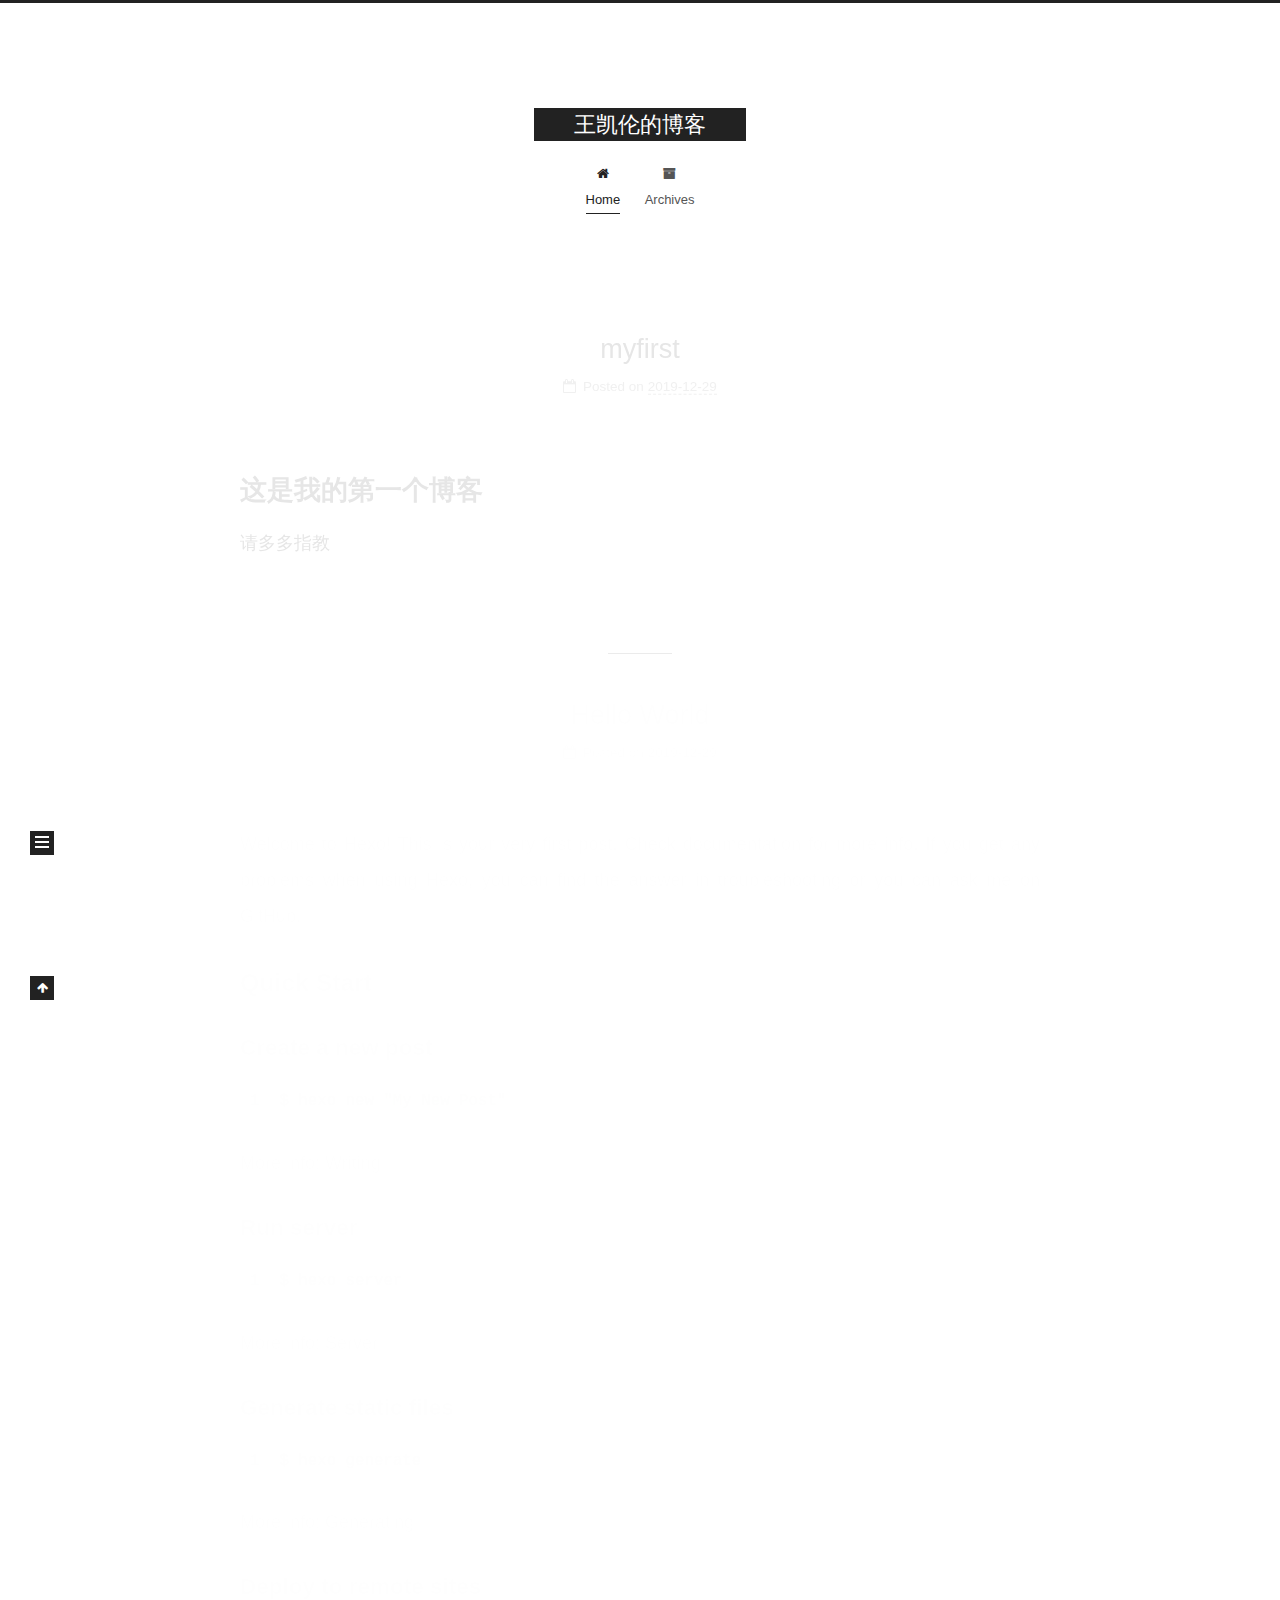
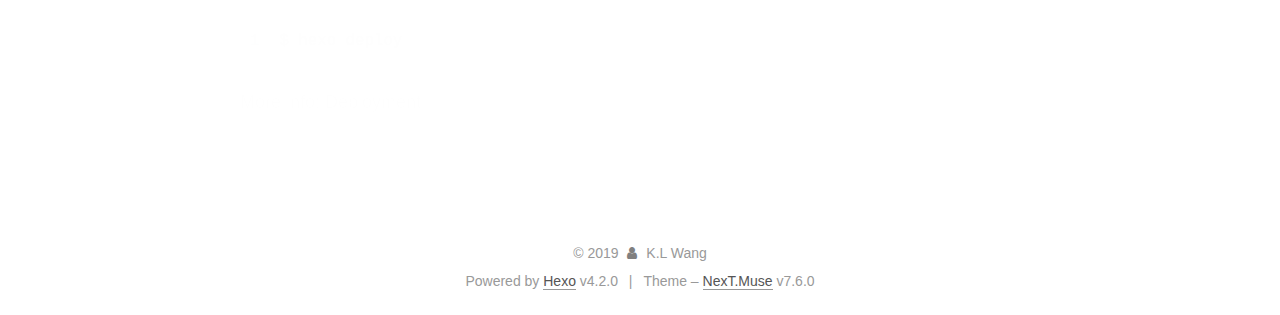
==== commit 2f86ecdf: "Site updated: 2019-12-29 19:36:04" ====
--- a/index.html
+++ b/index.html
@@ -167,7 +167,7 @@
   
   
   <article itemscope itemtype="http://schema.org/Article" class="post-block home" lang="en">
-    <link itemprop="mainEntityOfPage" href="http://blog.monkeyjob.cn/myfirst/">
+    <link itemprop="mainEntityOfPage" href="http://blog.monkeyjob.cn/2019/12:/29/myfirst/">
 
     <span hidden itemprop="author" itemscope itemtype="http://schema.org/Person">
       <meta itemprop="image" content="/images/avatar.gif">
@@ -181,7 +181,7 @@
       <header class="post-header">
         <h1 class="post-title" itemprop="name headline">
           
-            <a href="/myfirst/" class="post-title-link" itemprop="url">myfirst</a>
+            <a href="/2019/12:/29/myfirst/" class="post-title-link" itemprop="url">myfirst</a>
         </h1>
 
         <div class="post-meta">
@@ -226,7 +226,7 @@
   
   
   <article itemscope itemtype="http://schema.org/Article" class="post-block home" lang="en">
-    <link itemprop="mainEntityOfPage" href="http://blog.monkeyjob.cn/hello-world/">
+    <link itemprop="mainEntityOfPage" href="http://blog.monkeyjob.cn/2019/12:/29/hello-world/">
 
     <span hidden itemprop="author" itemscope itemtype="http://schema.org/Person">
       <meta itemprop="image" content="/images/avatar.gif">
@@ -240,7 +240,7 @@
       <header class="post-header">
         <h1 class="post-title" itemprop="name headline">
           
-            <a href="/hello-world/" class="post-title-link" itemprop="url">Hello World</a>
+            <a href="/2019/12:/29/hello-world/" class="post-title-link" itemprop="url">Hello World</a>
         </h1>
 
         <div class="post-meta">
--- a/css/main.css
+++ b/css/main.css
@@ -1159,7 +1159,7 @@
 }
 .links-of-author a::before,
 .links-of-author span.exturl::before {
-  background: #638296;
+  background: #d4ff0b;
   border-radius: 50%;
   content: ' ';
   display: inline-block;
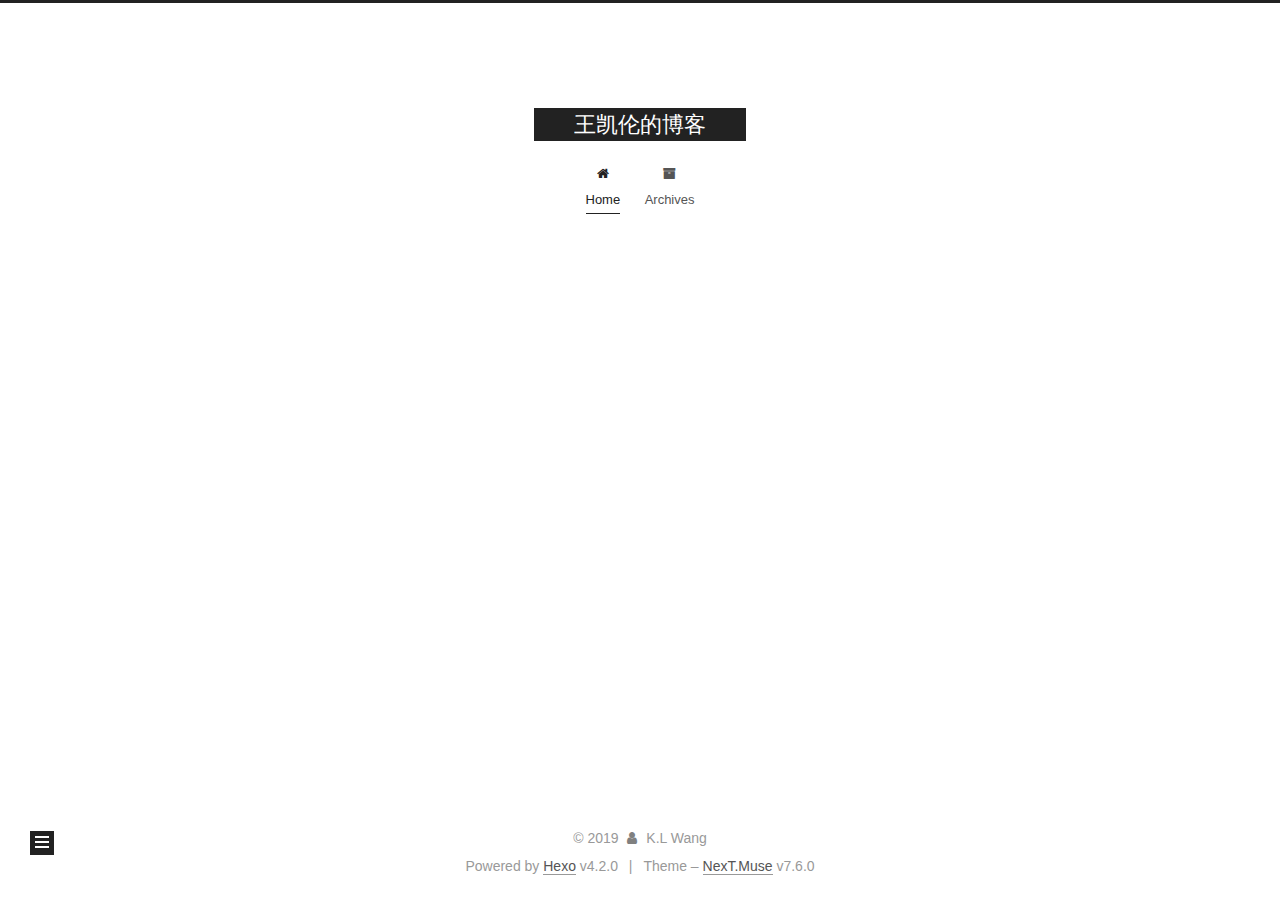
==== commit 7b97a46d: "Site updated: 2019-12-29 20:31:30" ====
--- a/index.html
+++ b/index.html
@@ -167,7 +167,7 @@
   
   
   <article itemscope itemtype="http://schema.org/Article" class="post-block home" lang="en">
-    <link itemprop="mainEntityOfPage" href="http://blog.monkeyjob.cn/2019/12:/29/myfirst/">
+    <link itemprop="mainEntityOfPage" href="http://blog.monkeyjob.cn/2019/12/29/myfirst/">
 
     <span hidden itemprop="author" itemscope itemtype="http://schema.org/Person">
       <meta itemprop="image" content="/images/avatar.gif">
@@ -181,7 +181,7 @@
       <header class="post-header">
         <h1 class="post-title" itemprop="name headline">
           
-            <a href="/2019/12:/29/myfirst/" class="post-title-link" itemprop="url">myfirst</a>
+            <a href="/2019/12/29/myfirst/" class="post-title-link" itemprop="url">myfirst</a>
         </h1>
 
         <div class="post-meta">
@@ -207,76 +207,6 @@
 
       
           <h1 id="这是我的第一个博客"><a href="#这是我的第一个博客" class="headerlink" title="这是我的第一个博客"></a>这是我的第一个博客</h1><p>请多多指教</p>
-
-      
-    </div>
-
-    
-    
-    
-      <footer class="post-footer">
-        <div class="post-eof"></div>
-      </footer>
-  </article>
-  
-  
-  
-
-        
-  
-  
-  <article itemscope itemtype="http://schema.org/Article" class="post-block home" lang="en">
-    <link itemprop="mainEntityOfPage" href="http://blog.monkeyjob.cn/2019/12:/29/hello-world/">
-
-    <span hidden itemprop="author" itemscope itemtype="http://schema.org/Person">
-      <meta itemprop="image" content="/images/avatar.gif">
-      <meta itemprop="name" content="K.L Wang">
-      <meta itemprop="description" content="王凯伦的博客">
-    </span>
-
-    <span hidden itemprop="publisher" itemscope itemtype="http://schema.org/Organization">
-      <meta itemprop="name" content="王凯伦的博客">
-    </span>
-      <header class="post-header">
-        <h1 class="post-title" itemprop="name headline">
-          
-            <a href="/2019/12:/29/hello-world/" class="post-title-link" itemprop="url">Hello World</a>
-        </h1>
-
-        <div class="post-meta">
-            <span class="post-meta-item">
-              <span class="post-meta-item-icon">
-                <i class="fa fa-calendar-o"></i>
-              </span>
-              <span class="post-meta-item-text">Posted on</span>
-
-              <time title="Created: 2019-12-29 17:02:39" itemprop="dateCreated datePublished" datetime="2019-12-29T17:02:39+08:00">2019-12-29</time>
-            </span>
-
-          
-
-        </div>
-      </header>
-
-    
-    
-    
-    <div class="post-body" itemprop="articleBody">
-
-      
-          <p>Welcome to <a href="https://hexo.io/" target="_blank" rel="noopener">Hexo</a>! This is your very first post. Check <a href="https://hexo.io/docs/" target="_blank" rel="noopener">documentation</a> for more info. If you get any problems when using Hexo, you can find the answer in <a href="https://hexo.io/docs/troubleshooting.html" target="_blank" rel="noopener">troubleshooting</a> or you can ask me on <a href="https://github.com/hexojs/hexo/issues" target="_blank" rel="noopener">GitHub</a>.</p>
-<h2 id="Quick-Start"><a href="#Quick-Start" class="headerlink" title="Quick Start"></a>Quick Start</h2><h3 id="Create-a-new-post"><a href="#Create-a-new-post" class="headerlink" title="Create a new post"></a>Create a new post</h3><figure class="highlight bash"><table><tr><td class="gutter"><pre><span class="line">1</span><br></pre></td><td class="code"><pre><span class="line">$ hexo new <span class="string">"My New Post"</span></span><br></pre></td></tr></table></figure>
-
-<p>More info: <a href="https://hexo.io/docs/writing.html" target="_blank" rel="noopener">Writing</a></p>
-<h3 id="Run-server"><a href="#Run-server" class="headerlink" title="Run server"></a>Run server</h3><figure class="highlight bash"><table><tr><td class="gutter"><pre><span class="line">1</span><br></pre></td><td class="code"><pre><span class="line">$ hexo server</span><br></pre></td></tr></table></figure>
-
-<p>More info: <a href="https://hexo.io/docs/server.html" target="_blank" rel="noopener">Server</a></p>
-<h3 id="Generate-static-files"><a href="#Generate-static-files" class="headerlink" title="Generate static files"></a>Generate static files</h3><figure class="highlight bash"><table><tr><td class="gutter"><pre><span class="line">1</span><br></pre></td><td class="code"><pre><span class="line">$ hexo generate</span><br></pre></td></tr></table></figure>
-
-<p>More info: <a href="https://hexo.io/docs/generating.html" target="_blank" rel="noopener">Generating</a></p>
-<h3 id="Deploy-to-remote-sites"><a href="#Deploy-to-remote-sites" class="headerlink" title="Deploy to remote sites"></a>Deploy to remote sites</h3><figure class="highlight bash"><table><tr><td class="gutter"><pre><span class="line">1</span><br></pre></td><td class="code"><pre><span class="line">$ hexo deploy</span><br></pre></td></tr></table></figure>
-
-<p>More info: <a href="https://hexo.io/docs/one-command-deployment.html" target="_blank" rel="noopener">Deployment</a></p>
 
       
     </div>
@@ -359,7 +289,7 @@
       <div class="site-state-item site-state-posts">
           <a href="/archives/">
         
-          <span class="site-state-item-count">2</span>
+          <span class="site-state-item-count">1</span>
           <span class="site-state-item-name">posts</span>
         </a>
       </div>
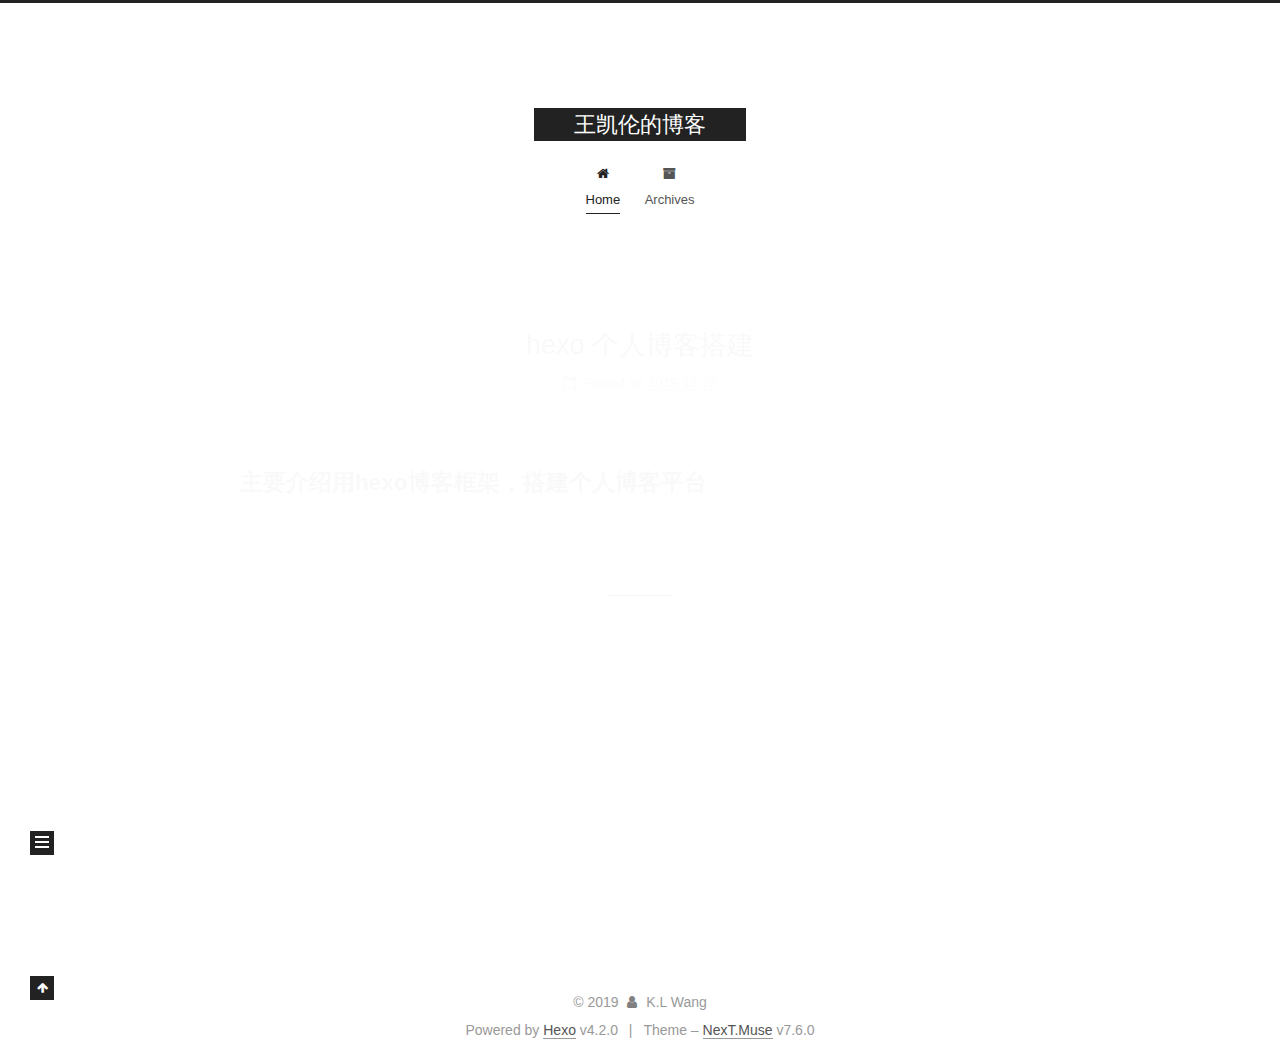
==== commit 0513044a: "Site updated: 2019-12-29 20:44:36" ====
--- a/index.html
+++ b/index.html
@@ -167,7 +167,7 @@
   
   
   <article itemscope itemtype="http://schema.org/Article" class="post-block home" lang="en">
-    <link itemprop="mainEntityOfPage" href="http://blog.monkeyjob.cn/2019/12/29/myfirst/">
+    <link itemprop="mainEntityOfPage" href="http://blog.monkeyjob.cn/2019/12/29/hexo-%E4%B8%AA%E4%BA%BA%E5%8D%9A%E5%AE%A2%E6%90%AD%E5%BB%BA/">
 
     <span hidden itemprop="author" itemscope itemtype="http://schema.org/Person">
       <meta itemprop="image" content="/images/avatar.gif">
@@ -181,7 +181,7 @@
       <header class="post-header">
         <h1 class="post-title" itemprop="name headline">
           
-            <a href="/2019/12/29/myfirst/" class="post-title-link" itemprop="url">myfirst</a>
+            <a href="/2019/12/29/hexo-%E4%B8%AA%E4%BA%BA%E5%8D%9A%E5%AE%A2%E6%90%AD%E5%BB%BA/" class="post-title-link" itemprop="url">hexo 个人博客搭建</a>
         </h1>
 
         <div class="post-meta">
@@ -192,7 +192,65 @@
               <span class="post-meta-item-text">Posted on</span>
               
 
-              <time title="Created: 2019-12-29 19:29:06 / Modified: 19:29:51" itemprop="dateCreated datePublished" datetime="2019-12-29T19:29:06+08:00">2019-12-29</time>
+              <time title="Created: 2019-12-29 20:42:49 / Modified: 20:44:18" itemprop="dateCreated datePublished" datetime="2019-12-29T20:42:49+08:00">2019-12-29</time>
+            </span>
+
+          
+
+        </div>
+      </header>
+
+    
+    
+    
+    <div class="post-body" itemprop="articleBody">
+
+      
+          <h3 id="主要介绍用hexo博客框架，搭建个人博客平台"><a href="#主要介绍用hexo博客框架，搭建个人博客平台" class="headerlink" title="主要介绍用hexo博客框架，搭建个人博客平台"></a>主要介绍用hexo博客框架，搭建个人博客平台</h3>
+      
+    </div>
+
+    
+    
+    
+      <footer class="post-footer">
+        <div class="post-eof"></div>
+      </footer>
+  </article>
+  
+  
+  
+
+        
+  
+  
+  <article itemscope itemtype="http://schema.org/Article" class="post-block home" lang="en">
+    <link itemprop="mainEntityOfPage" href="http://blog.monkeyjob.cn/2019/12/29/myfirst/">
+
+    <span hidden itemprop="author" itemscope itemtype="http://schema.org/Person">
+      <meta itemprop="image" content="/images/avatar.gif">
+      <meta itemprop="name" content="K.L Wang">
+      <meta itemprop="description" content="王凯伦的博客">
+    </span>
+
+    <span hidden itemprop="publisher" itemscope itemtype="http://schema.org/Organization">
+      <meta itemprop="name" content="王凯伦的博客">
+    </span>
+      <header class="post-header">
+        <h1 class="post-title" itemprop="name headline">
+          
+            <a href="/2019/12/29/myfirst/" class="post-title-link" itemprop="url">My First Blog</a>
+        </h1>
+
+        <div class="post-meta">
+            <span class="post-meta-item">
+              <span class="post-meta-item-icon">
+                <i class="fa fa-calendar-o"></i>
+              </span>
+              <span class="post-meta-item-text">Posted on</span>
+              
+
+              <time title="Created: 2019-12-29 19:29:06 / Modified: 20:41:30" itemprop="dateCreated datePublished" datetime="2019-12-29T19:29:06+08:00">2019-12-29</time>
             </span>
 
           
@@ -289,7 +347,7 @@
       <div class="site-state-item site-state-posts">
           <a href="/archives/">
         
-          <span class="site-state-item-count">1</span>
+          <span class="site-state-item-count">2</span>
           <span class="site-state-item-name">posts</span>
         </a>
       </div>
--- a/css/main.css
+++ b/css/main.css
@@ -1159,7 +1159,7 @@
 }
 .links-of-author a::before,
 .links-of-author span.exturl::before {
-  background: #d4ff0b;
+  background: #fb6501;
   border-radius: 50%;
   content: ' ';
   display: inline-block;
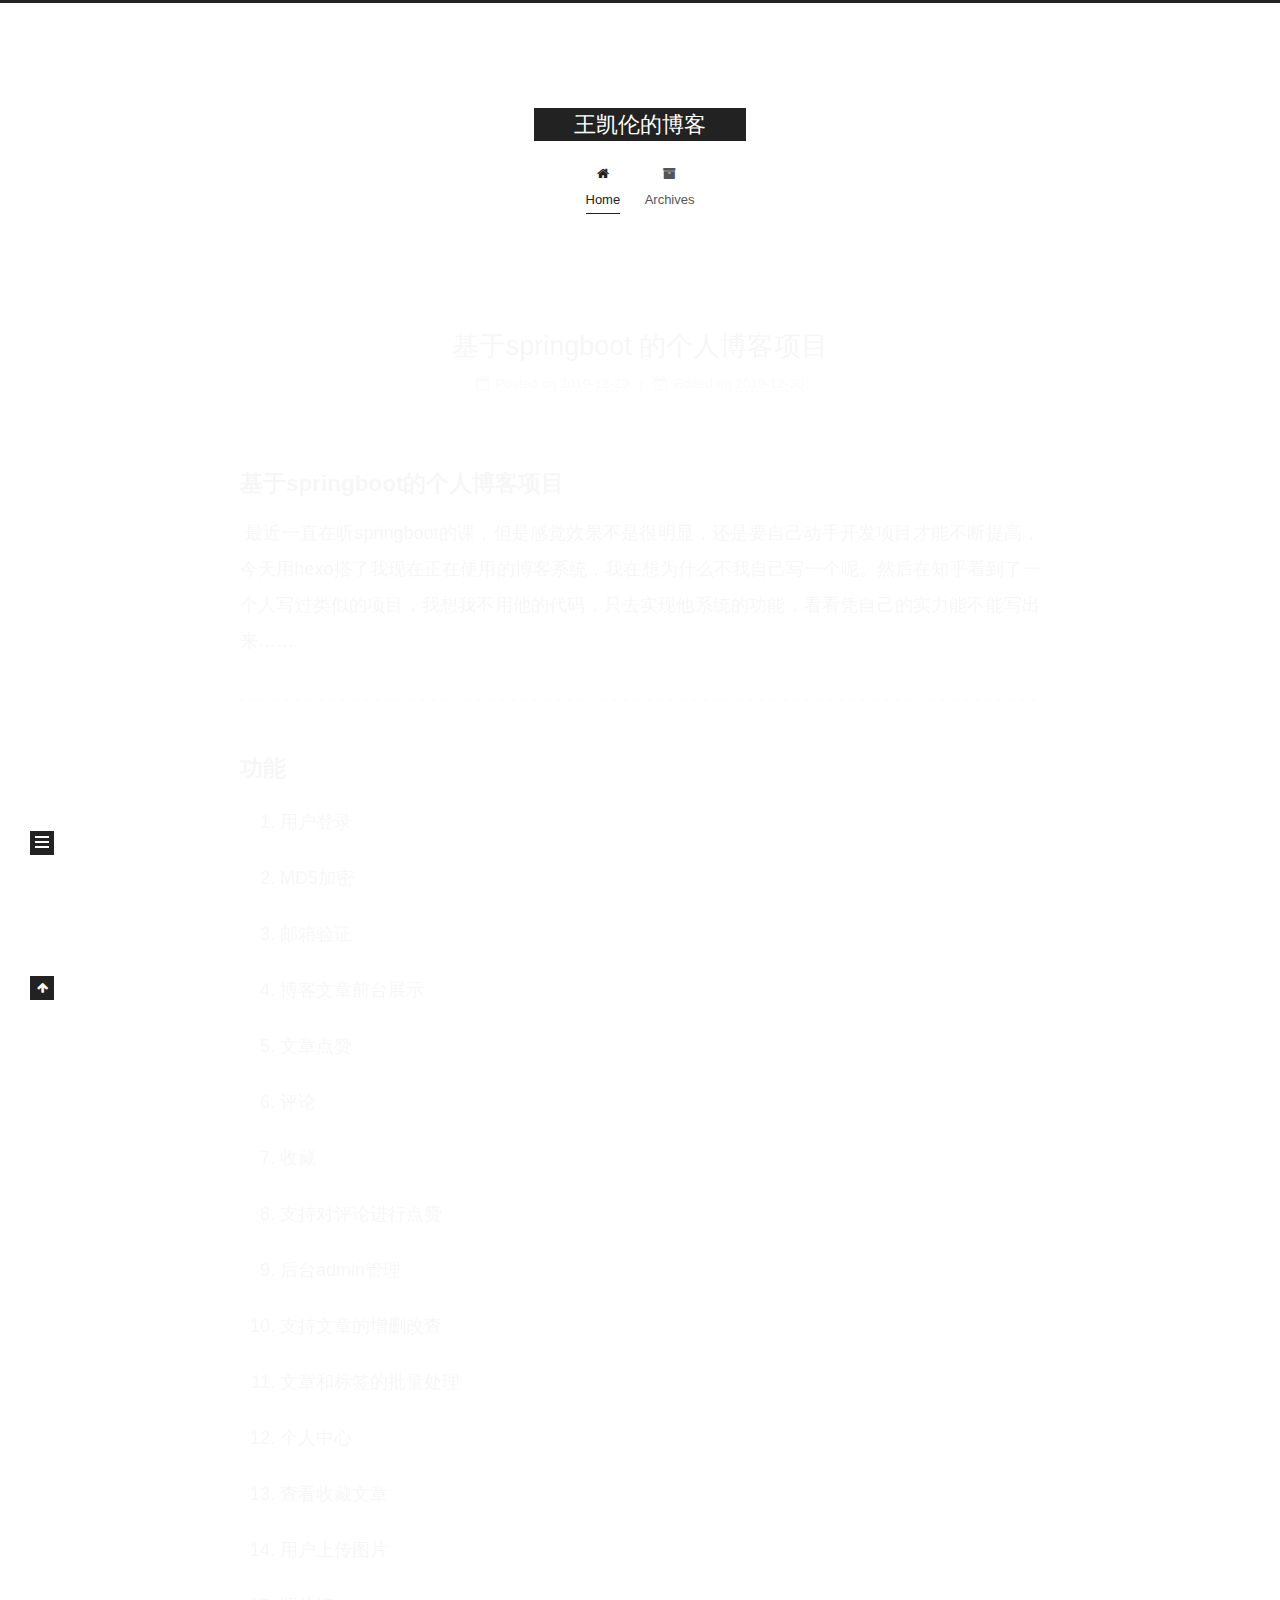
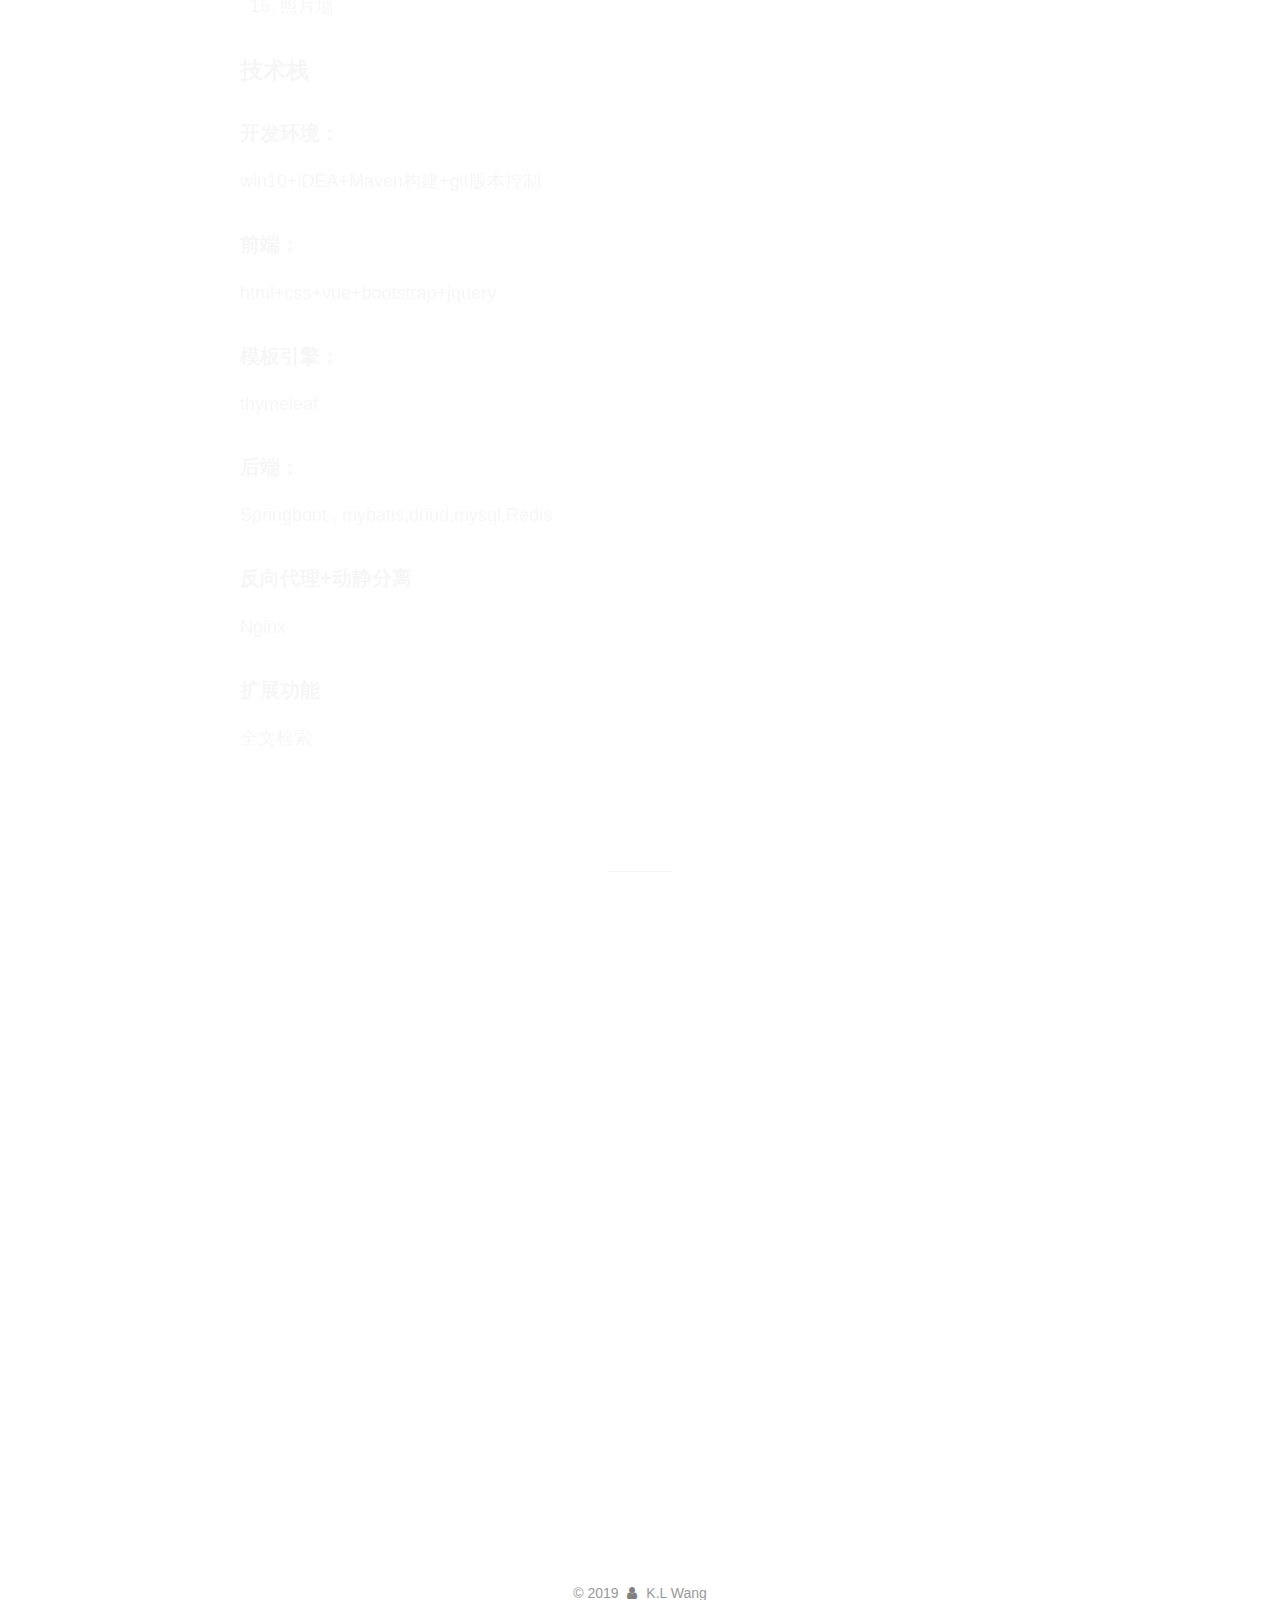
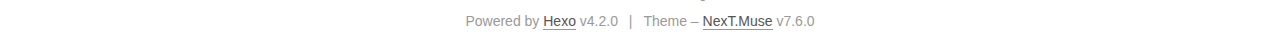
==== commit 31ffa888: "Site updated: 2019-12-30 00:33:41" ====
--- a/index.html
+++ b/index.html
@@ -167,6 +167,113 @@
   
   
   <article itemscope itemtype="http://schema.org/Article" class="post-block home" lang="en">
+    <link itemprop="mainEntityOfPage" href="http://blog.monkeyjob.cn/2019/12/29/%E5%9F%BA%E4%BA%8Espringboot-%E7%9A%84%E4%B8%AA%E4%BA%BA%E5%8D%9A%E5%AE%A2%E9%A1%B9%E7%9B%AE/">
+
+    <span hidden itemprop="author" itemscope itemtype="http://schema.org/Person">
+      <meta itemprop="image" content="/images/avatar.gif">
+      <meta itemprop="name" content="K.L Wang">
+      <meta itemprop="description" content="王凯伦的博客">
+    </span>
+
+    <span hidden itemprop="publisher" itemscope itemtype="http://schema.org/Organization">
+      <meta itemprop="name" content="王凯伦的博客">
+    </span>
+      <header class="post-header">
+        <h1 class="post-title" itemprop="name headline">
+          
+            <a href="/2019/12/29/%E5%9F%BA%E4%BA%8Espringboot-%E7%9A%84%E4%B8%AA%E4%BA%BA%E5%8D%9A%E5%AE%A2%E9%A1%B9%E7%9B%AE/" class="post-title-link" itemprop="url">基于springboot 的个人博客项目</a>
+        </h1>
+
+        <div class="post-meta">
+            <span class="post-meta-item">
+              <span class="post-meta-item-icon">
+                <i class="fa fa-calendar-o"></i>
+              </span>
+              <span class="post-meta-item-text">Posted on</span>
+
+              <time title="Created: 2019-12-29 23:52:37" itemprop="dateCreated datePublished" datetime="2019-12-29T23:52:37+08:00">2019-12-29</time>
+            </span>
+              <span class="post-meta-item">
+                <span class="post-meta-item-icon">
+                  <i class="fa fa-calendar-check-o"></i>
+                </span>
+                <span class="post-meta-item-text">Edited on</span>
+                <time title="Modified: 2019-12-30 00:33:04" itemprop="dateModified" datetime="2019-12-30T00:33:04+08:00">2019-12-30</time>
+              </span>
+
+          
+
+        </div>
+      </header>
+
+    
+    
+    
+    <div class="post-body" itemprop="articleBody">
+
+      
+          <h3 id="基于springboot的个人博客项目"><a href="#基于springboot的个人博客项目" class="headerlink" title="基于springboot的个人博客项目"></a>基于springboot的个人博客项目</h3><p>​    最近一直在听springboot的课，但是感觉效果不是很明显，还是要自己动手开发项目才能不断提高，今天用hexo搭了我现在正在使用的博客系统，我在想为什么不我自己写一个呢。然后在知乎看到了一个人写过类似的项目，我想我不用他的代码，只去实现他系统的功能，看看凭自己的实力能不能写出来……</p>
+<hr>
+<h3 id="功能"><a href="#功能" class="headerlink" title="功能"></a>功能</h3><ol>
+<li><p>用户登录                                                                                    </p>
+</li>
+<li><p>MD5加密</p>
+</li>
+<li><p>邮箱验证</p>
+</li>
+<li><p>博客文章前台展示</p>
+</li>
+<li><p>文章点赞</p>
+</li>
+<li><p>评论</p>
+</li>
+<li><p>收藏</p>
+</li>
+<li><p>支持对评论进行点赞</p>
+</li>
+<li><p>后台admin管理</p>
+</li>
+<li><p>支持文章的增删改查</p>
+</li>
+<li><p>文章和标签的批量处理</p>
+</li>
+<li><p>个人中心</p>
+</li>
+<li><p>查看收藏文章</p>
+</li>
+<li><p>用户上传图片</p>
+</li>
+<li><p>照片墙</p>
+</li>
+</ol>
+<h3 id="技术栈"><a href="#技术栈" class="headerlink" title="技术栈"></a>技术栈</h3><h4 id="开发环境："><a href="#开发环境：" class="headerlink" title="开发环境："></a>开发环境：</h4><p>win10+iDEA+Maven构建+git版本控制</p>
+<h4 id="前端："><a href="#前端：" class="headerlink" title="前端："></a>前端：</h4><p>html+css+vue+bootstrap+jquery</p>
+<h4 id="模板引擎："><a href="#模板引擎：" class="headerlink" title="模板引擎："></a>模板引擎：</h4><p>thymeleaf</p>
+<h4 id="后端："><a href="#后端：" class="headerlink" title="后端："></a>后端：</h4><p>Springboot , mybatis,driud,mysql,Redis</p>
+<h4 id="反向代理-动静分离"><a href="#反向代理-动静分离" class="headerlink" title="反向代理+动静分离"></a>反向代理+动静分离</h4><p>Nginx</p>
+<h4 id="扩展功能"><a href="#扩展功能" class="headerlink" title="扩展功能"></a>扩展功能</h4><p>全文检索</p>
+<blockquote>
+<p><img src="/2019/12/29/%E5%9F%BA%E4%BA%8Espringboot-%E7%9A%84%E4%B8%AA%E4%BA%BA%E5%8D%9A%E5%AE%A2%E9%A1%B9%E7%9B%AE/E:%5Cmyblog%5Csource%5Cimages%5Cblog01.jpg" alt></p>
+</blockquote>
+
+      
+    </div>
+
+    
+    
+    
+      <footer class="post-footer">
+        <div class="post-eof"></div>
+      </footer>
+  </article>
+  
+  
+  
+
+        
+  
+  
+  <article itemscope itemtype="http://schema.org/Article" class="post-block home" lang="en">
     <link itemprop="mainEntityOfPage" href="http://blog.monkeyjob.cn/2019/12/29/hexo-%E4%B8%AA%E4%BA%BA%E5%8D%9A%E5%AE%A2%E6%90%AD%E5%BB%BA/">
 
     <span hidden itemprop="author" itemscope itemtype="http://schema.org/Person">
@@ -347,7 +454,7 @@
       <div class="site-state-item site-state-posts">
           <a href="/archives/">
         
-          <span class="site-state-item-count">2</span>
+          <span class="site-state-item-count">3</span>
           <span class="site-state-item-name">posts</span>
         </a>
       </div>
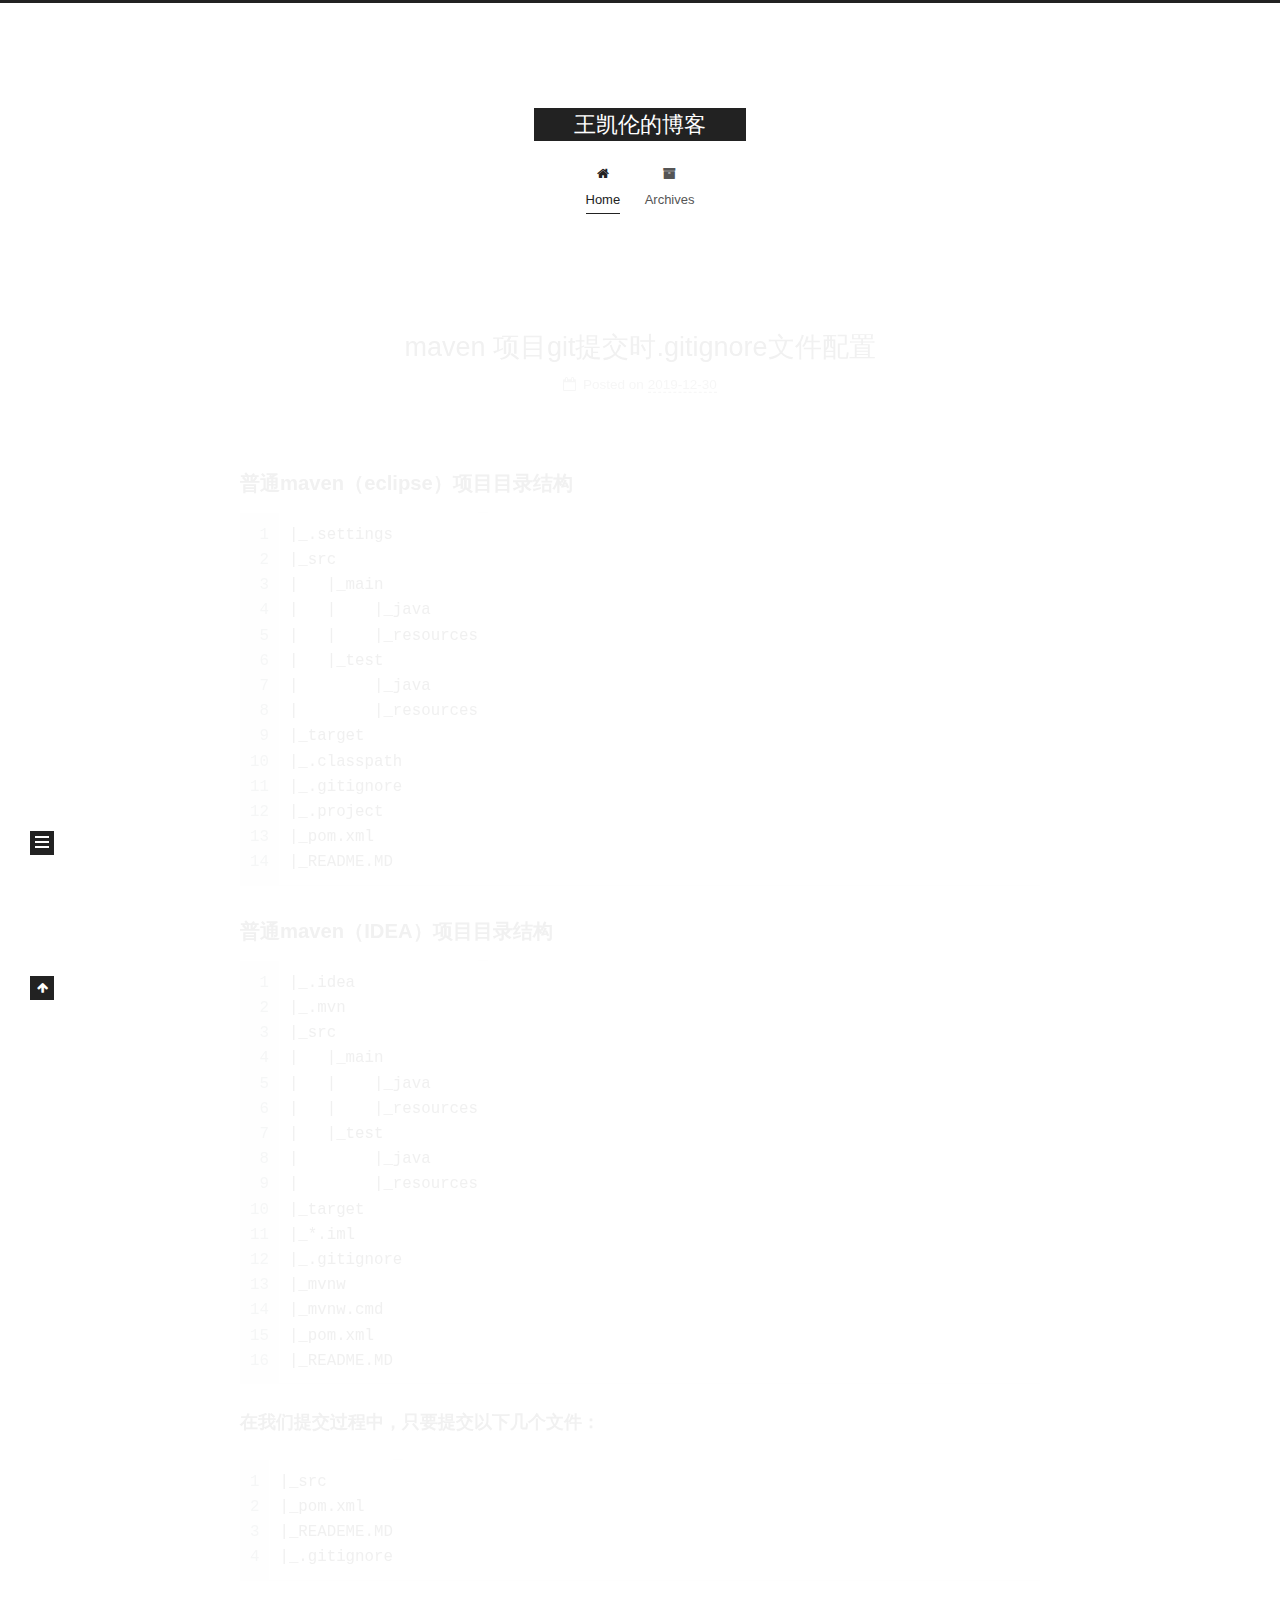
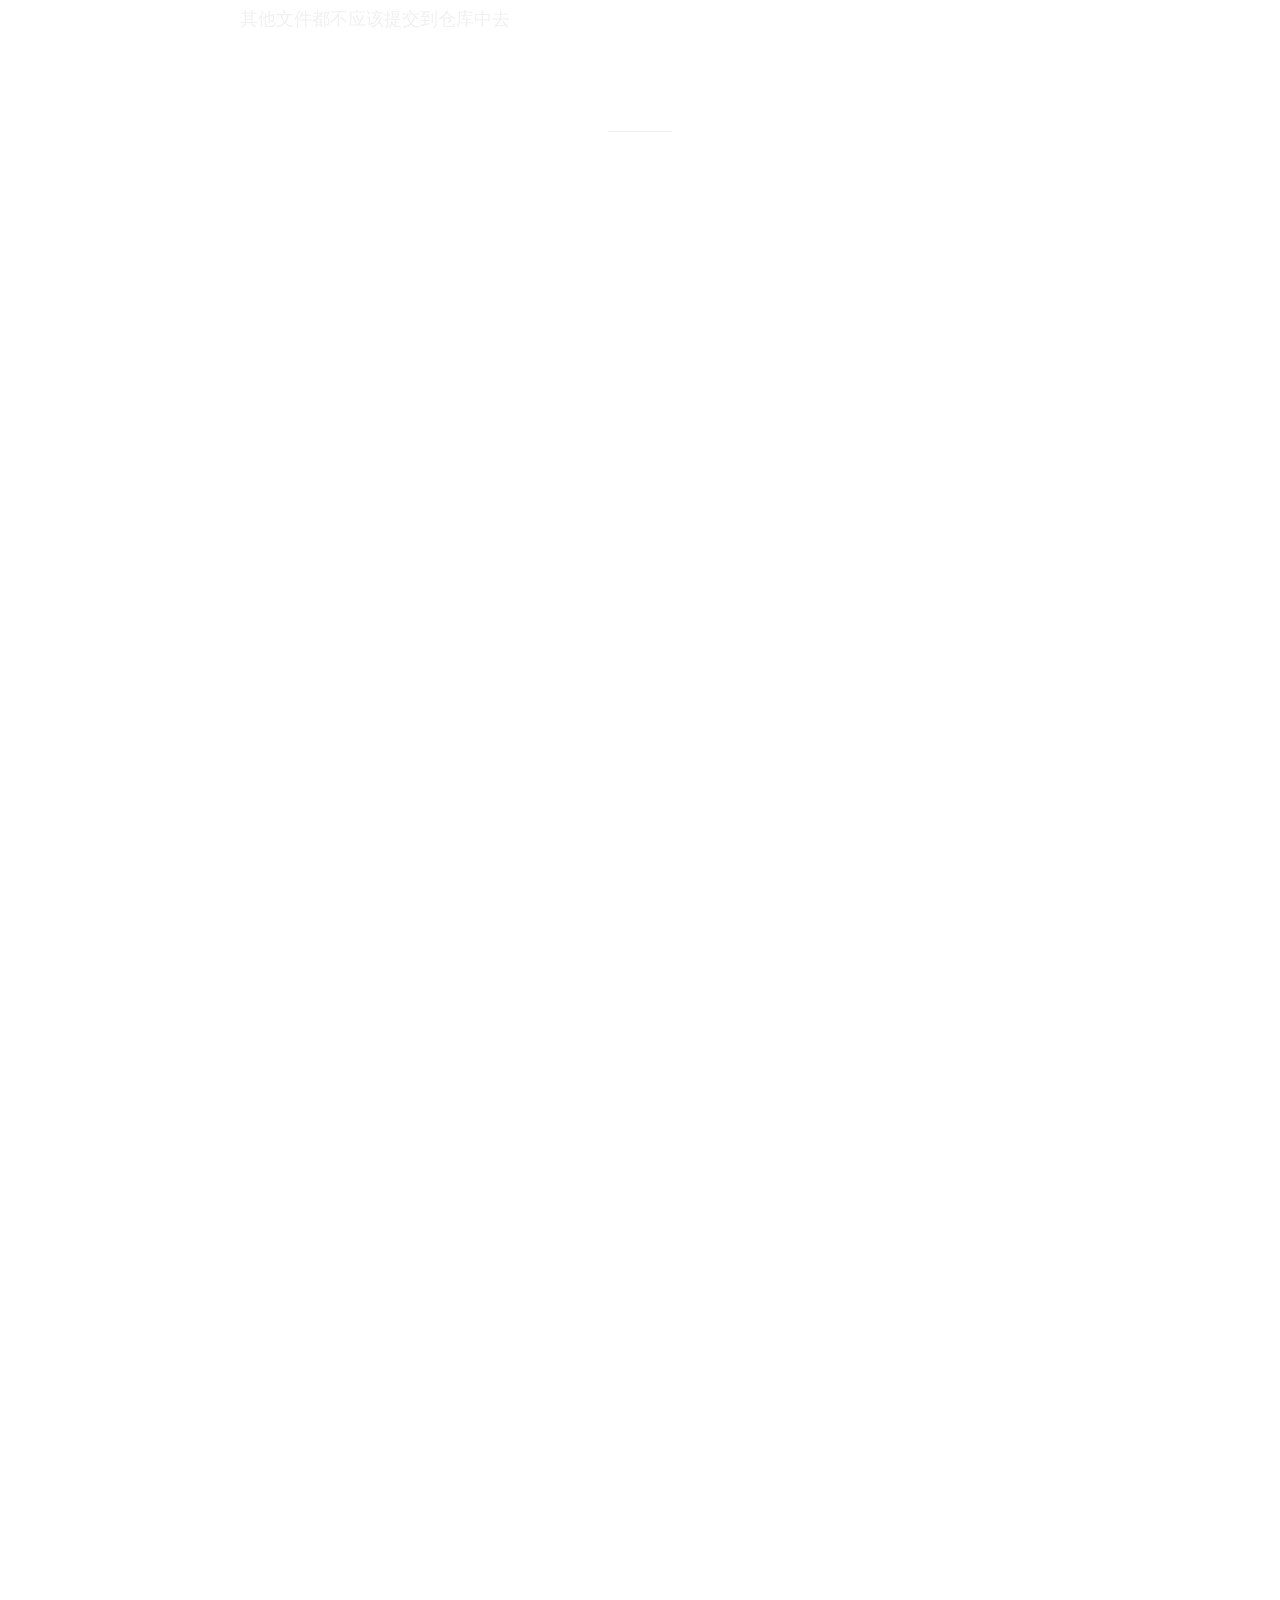
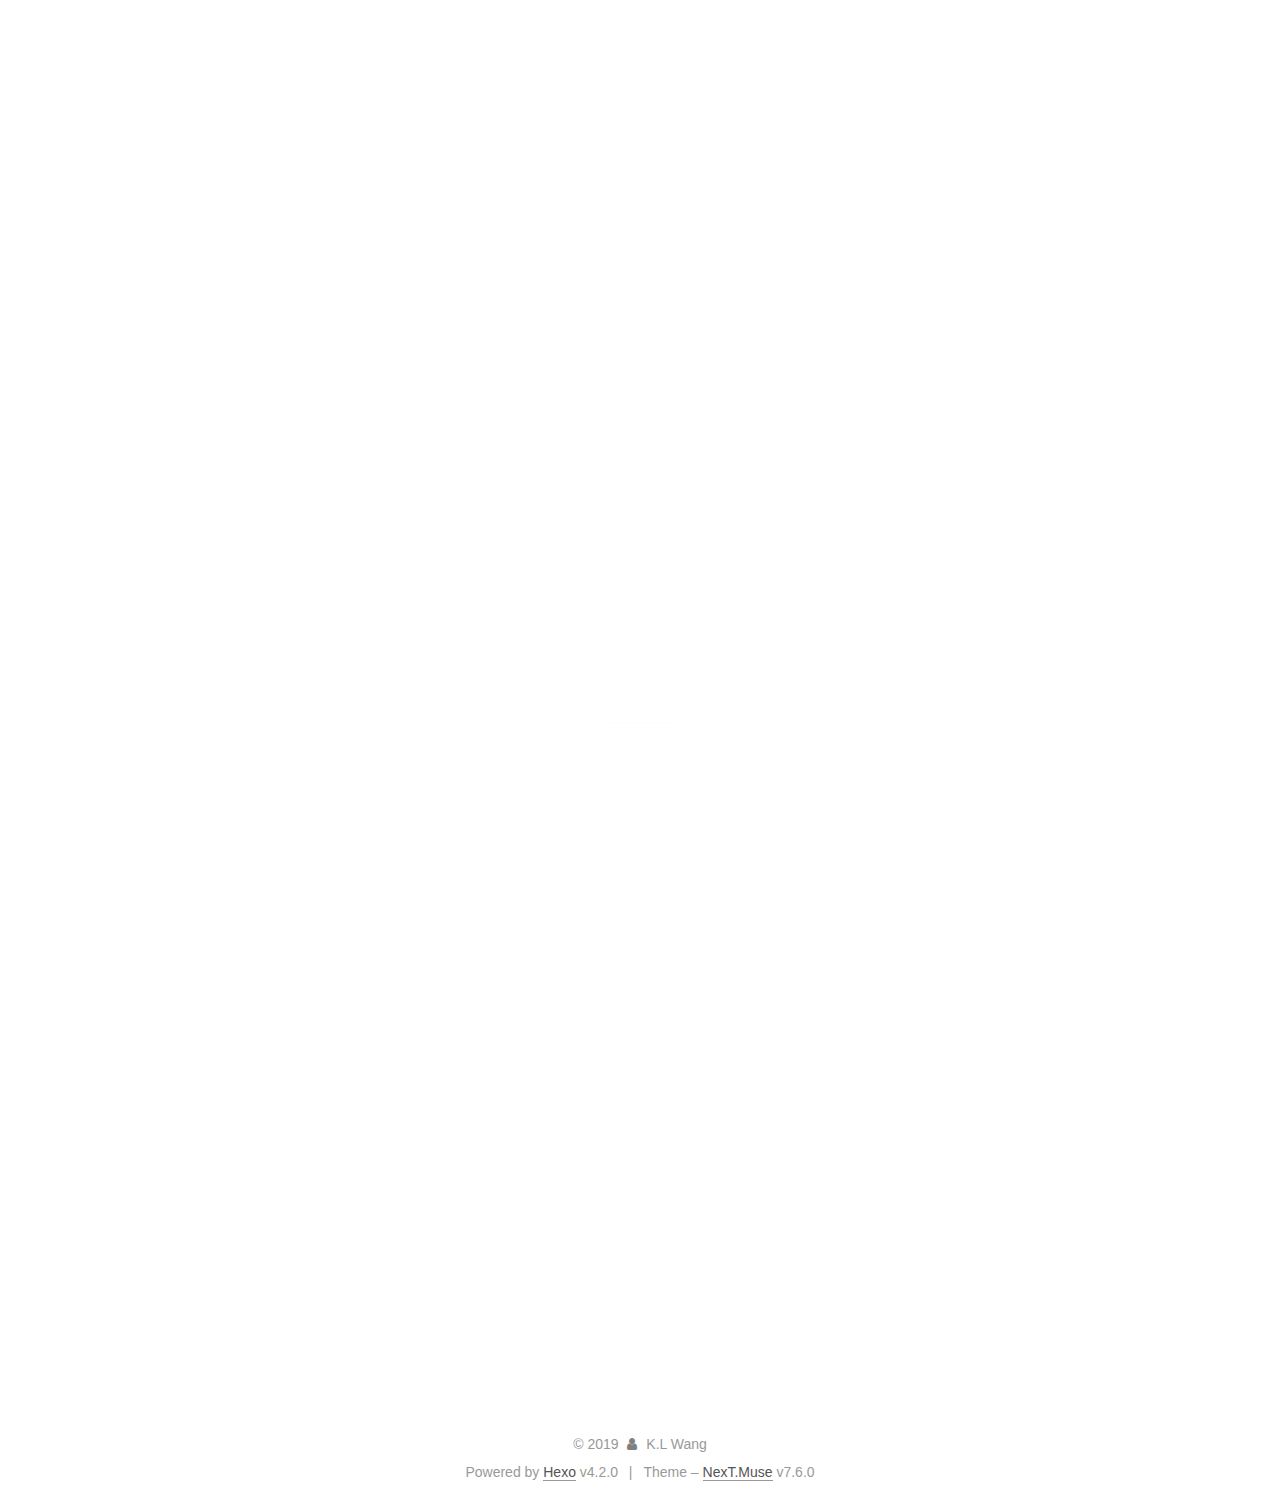
==== commit 925b8668: "Site updated: 2019-12-30 22:21:24" ====
--- a/index.html
+++ b/index.html
@@ -167,6 +167,72 @@
   
   
   <article itemscope itemtype="http://schema.org/Article" class="post-block home" lang="en">
+    <link itemprop="mainEntityOfPage" href="http://blog.monkeyjob.cn/2019/12/30/maven-%E9%A1%B9%E7%9B%AEgit%E6%8F%90%E4%BA%A4%E6%97%B6-gitignore%E6%96%87%E4%BB%B6%E9%85%8D%E7%BD%AE/">
+
+    <span hidden itemprop="author" itemscope itemtype="http://schema.org/Person">
+      <meta itemprop="image" content="/images/avatar.gif">
+      <meta itemprop="name" content="K.L Wang">
+      <meta itemprop="description" content="王凯伦的博客">
+    </span>
+
+    <span hidden itemprop="publisher" itemscope itemtype="http://schema.org/Organization">
+      <meta itemprop="name" content="王凯伦的博客">
+    </span>
+      <header class="post-header">
+        <h1 class="post-title" itemprop="name headline">
+          
+            <a href="/2019/12/30/maven-%E9%A1%B9%E7%9B%AEgit%E6%8F%90%E4%BA%A4%E6%97%B6-gitignore%E6%96%87%E4%BB%B6%E9%85%8D%E7%BD%AE/" class="post-title-link" itemprop="url">maven 项目git提交时.gitignore文件配置</a>
+        </h1>
+
+        <div class="post-meta">
+            <span class="post-meta-item">
+              <span class="post-meta-item-icon">
+                <i class="fa fa-calendar-o"></i>
+              </span>
+              <span class="post-meta-item-text">Posted on</span>
+              
+
+              <time title="Created: 2019-12-30 22:08:19 / Modified: 22:20:37" itemprop="dateCreated datePublished" datetime="2019-12-30T22:08:19+08:00">2019-12-30</time>
+            </span>
+
+          
+
+        </div>
+      </header>
+
+    
+    
+    
+    <div class="post-body" itemprop="articleBody">
+
+      
+          <h4 id="普通maven（eclipse）项目目录结构"><a href="#普通maven（eclipse）项目目录结构" class="headerlink" title="普通maven（eclipse）项目目录结构"></a>普通maven（eclipse）项目目录结构</h4><figure class="highlight java"><table><tr><td class="gutter"><pre><span class="line">1</span><br><span class="line">2</span><br><span class="line">3</span><br><span class="line">4</span><br><span class="line">5</span><br><span class="line">6</span><br><span class="line">7</span><br><span class="line">8</span><br><span class="line">9</span><br><span class="line">10</span><br><span class="line">11</span><br><span class="line">12</span><br><span class="line">13</span><br><span class="line">14</span><br></pre></td><td class="code"><pre><span class="line">|_.settings</span><br><span class="line">|_src</span><br><span class="line">|   |_main</span><br><span class="line">|   |    |_java</span><br><span class="line">|   |    |_resources</span><br><span class="line">|   |_test</span><br><span class="line">|        |_java</span><br><span class="line">|        |_resources</span><br><span class="line">|_target</span><br><span class="line">|_.classpath</span><br><span class="line">|_.gitignore</span><br><span class="line">|_.project</span><br><span class="line">|_pom.xml</span><br><span class="line">|_README.MD</span><br></pre></td></tr></table></figure>
+
+<h4 id="普通maven（IDEA）项目目录结构"><a href="#普通maven（IDEA）项目目录结构" class="headerlink" title="普通maven（IDEA）项目目录结构"></a>普通maven（IDEA）项目目录结构</h4><figure class="highlight java"><table><tr><td class="gutter"><pre><span class="line">1</span><br><span class="line">2</span><br><span class="line">3</span><br><span class="line">4</span><br><span class="line">5</span><br><span class="line">6</span><br><span class="line">7</span><br><span class="line">8</span><br><span class="line">9</span><br><span class="line">10</span><br><span class="line">11</span><br><span class="line">12</span><br><span class="line">13</span><br><span class="line">14</span><br><span class="line">15</span><br><span class="line">16</span><br></pre></td><td class="code"><pre><span class="line">|_.idea</span><br><span class="line">|_.mvn</span><br><span class="line">|_src</span><br><span class="line">|   |_main</span><br><span class="line">|   |    |_java</span><br><span class="line">|   |    |_resources</span><br><span class="line">|   |_test</span><br><span class="line">|        |_java</span><br><span class="line">|        |_resources</span><br><span class="line">|_target</span><br><span class="line">|_*.iml</span><br><span class="line">|_.gitignore</span><br><span class="line">|_mvnw</span><br><span class="line">|_mvnw.cmd</span><br><span class="line">|_pom.xml</span><br><span class="line">|_README.MD</span><br></pre></td></tr></table></figure>
+
+<p><strong>在我们提交过程中，只要提交以下几个文件：</strong></p>
+<figure class="highlight java"><table><tr><td class="gutter"><pre><span class="line">1</span><br><span class="line">2</span><br><span class="line">3</span><br><span class="line">4</span><br></pre></td><td class="code"><pre><span class="line">|_src</span><br><span class="line">|_pom.xml</span><br><span class="line">|_READEME.MD</span><br><span class="line">|_.gitignore</span><br></pre></td></tr></table></figure>
+
+<p>其他文件都不应该提交到仓库中去</p>
+
+      
+    </div>
+
+    
+    
+    
+      <footer class="post-footer">
+        <div class="post-eof"></div>
+      </footer>
+  </article>
+  
+  
+  
+
+        
+  
+  
+  <article itemscope itemtype="http://schema.org/Article" class="post-block home" lang="en">
     <link itemprop="mainEntityOfPage" href="http://blog.monkeyjob.cn/2019/12/29/%E5%9F%BA%E4%BA%8Espringboot-%E7%9A%84%E4%B8%AA%E4%BA%BA%E5%8D%9A%E5%AE%A2%E9%A1%B9%E7%9B%AE/">
 
     <span hidden itemprop="author" itemscope itemtype="http://schema.org/Person">
@@ -454,7 +520,7 @@
       <div class="site-state-item site-state-posts">
           <a href="/archives/">
         
-          <span class="site-state-item-count">3</span>
+          <span class="site-state-item-count">4</span>
           <span class="site-state-item-name">posts</span>
         </a>
       </div>
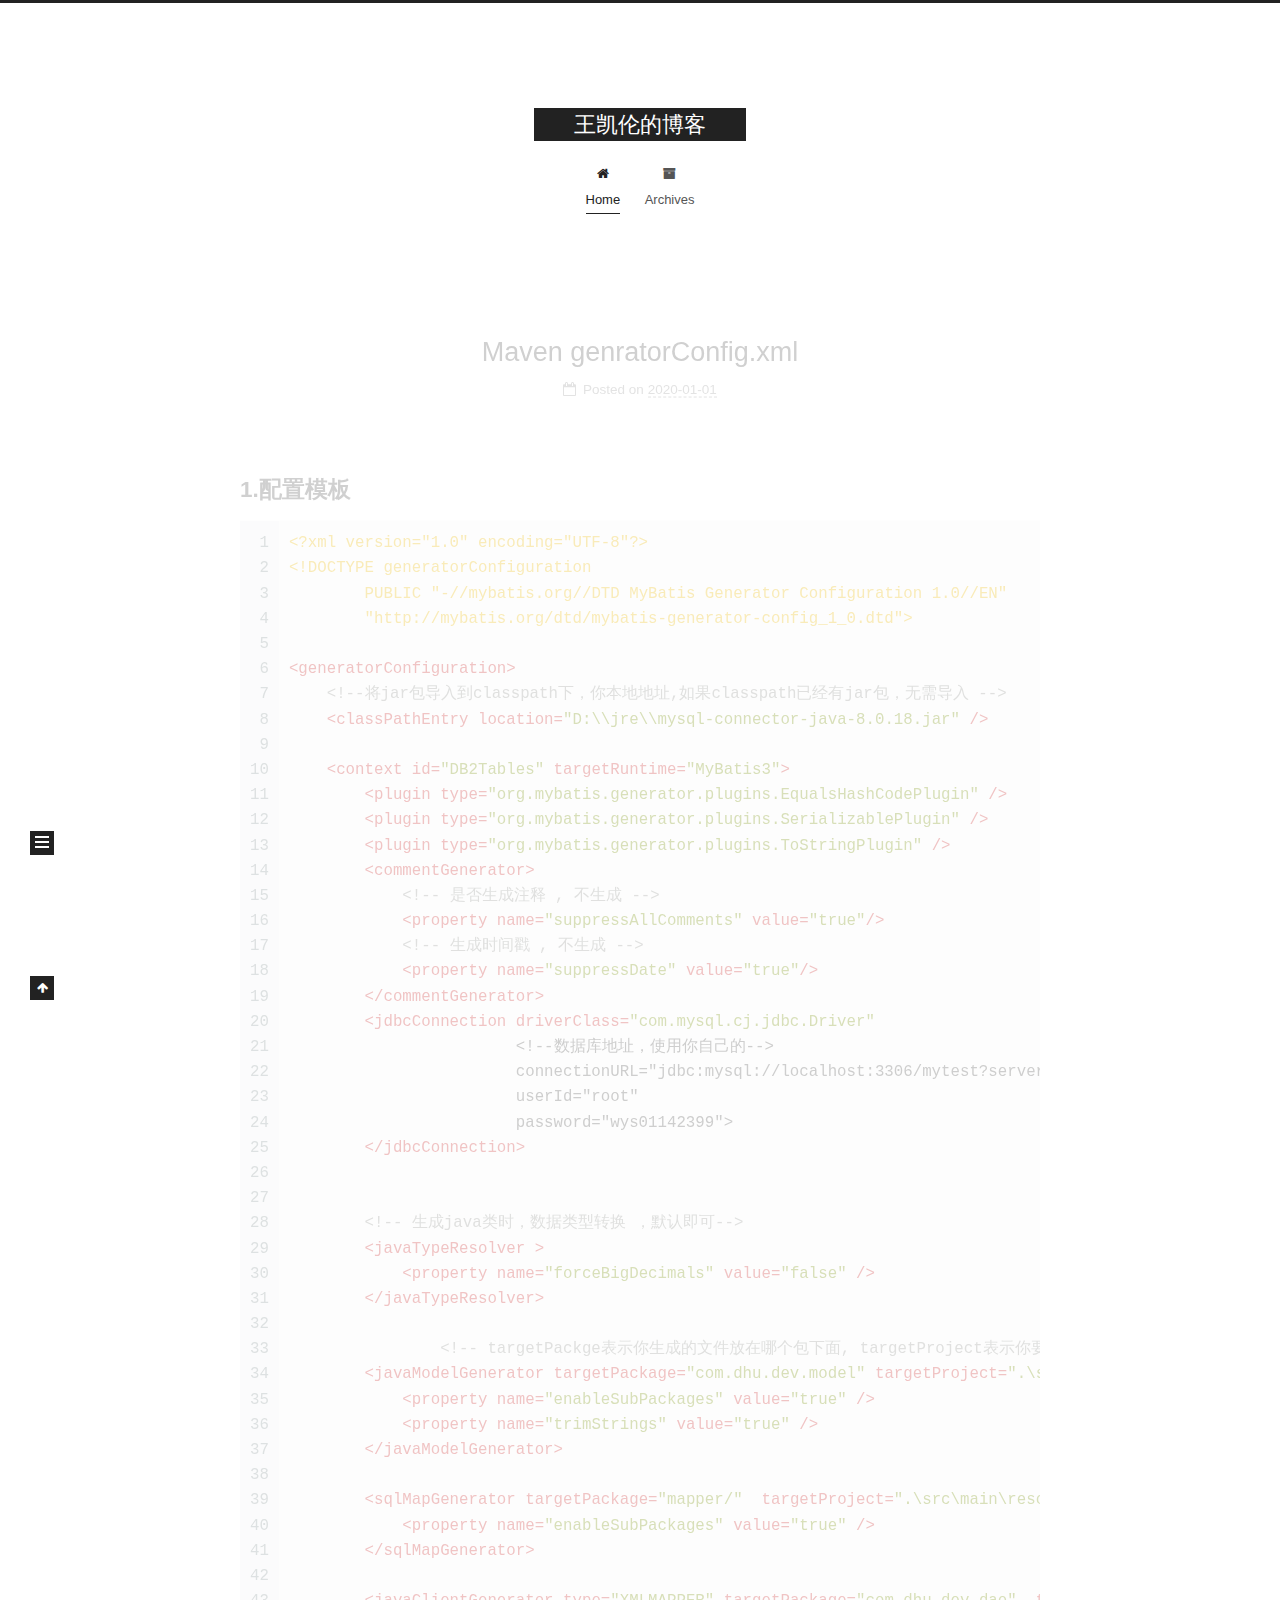
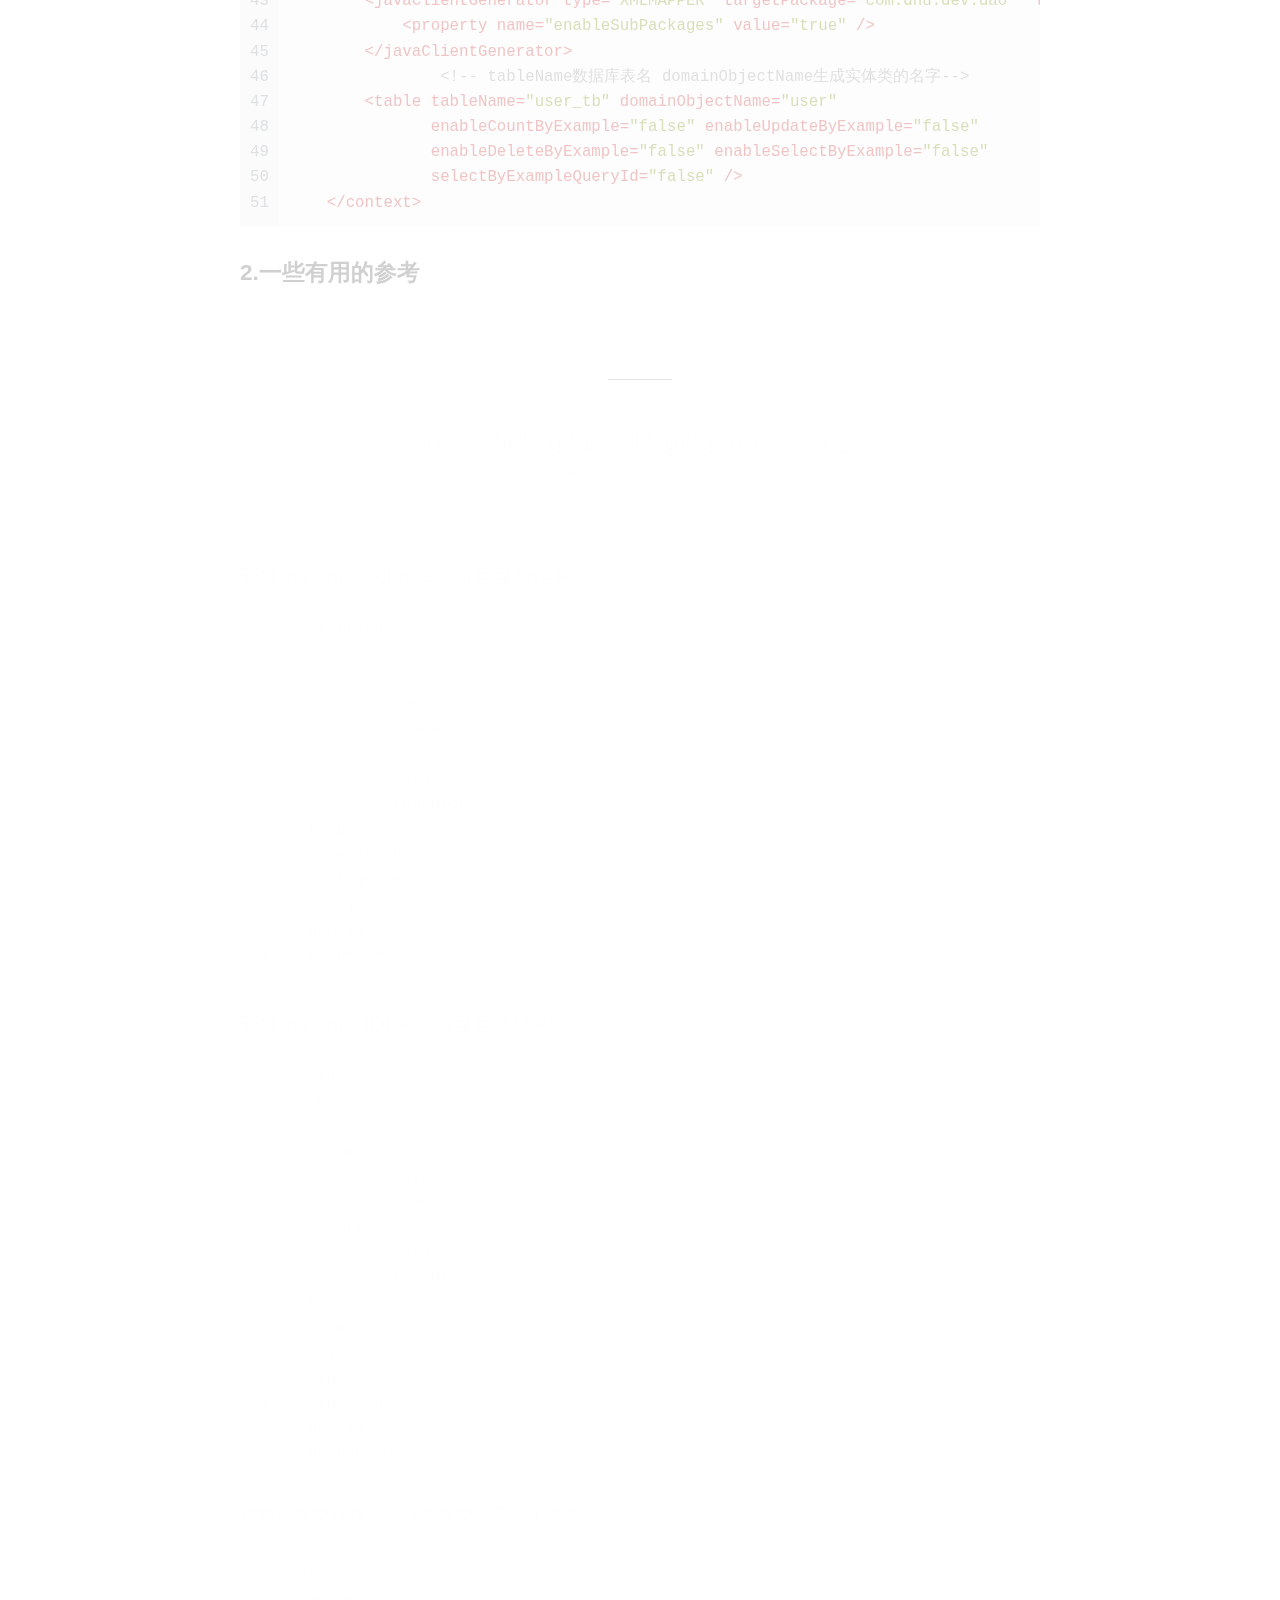
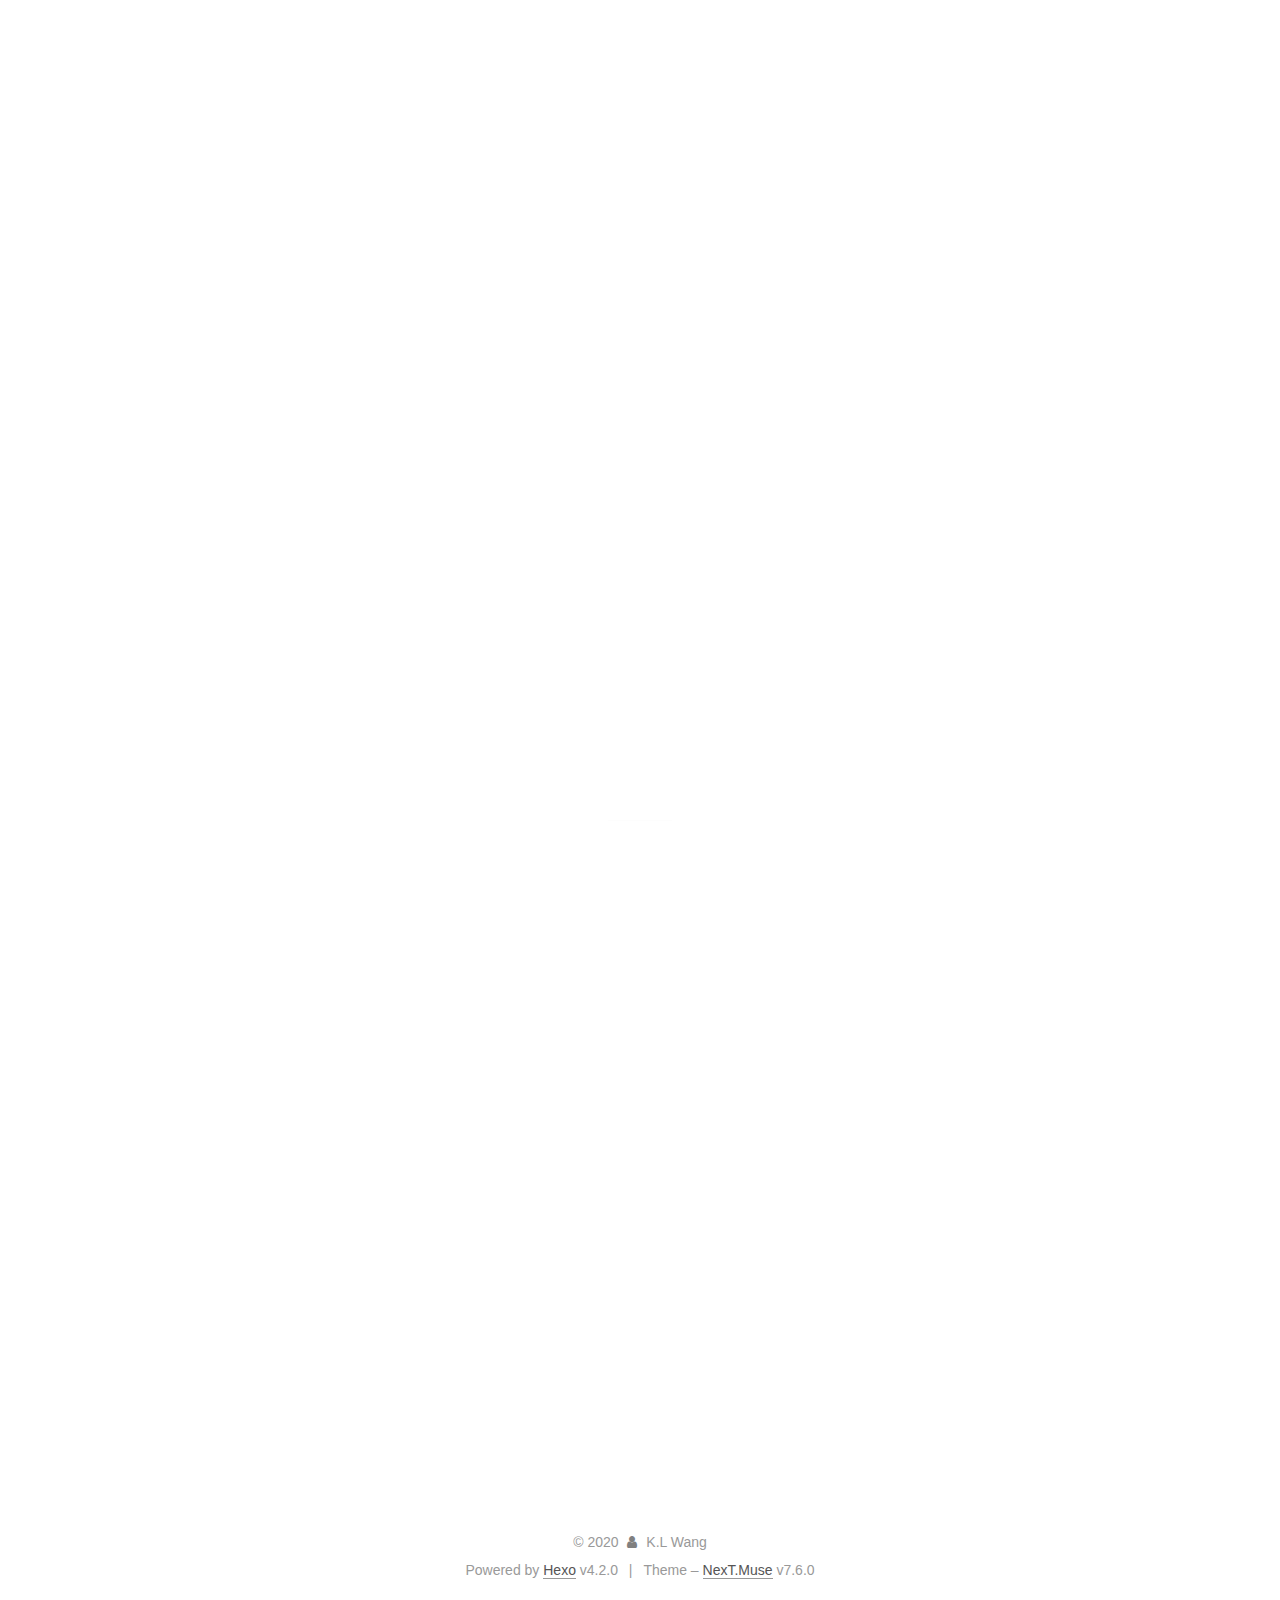
==== commit 70d58e84: "Site updated: 2020-01-01 16:32:21" ====
--- a/index.html
+++ b/index.html
@@ -167,6 +167,68 @@
   
   
   <article itemscope itemtype="http://schema.org/Article" class="post-block home" lang="en">
+    <link itemprop="mainEntityOfPage" href="http://blog.monkeyjob.cn/2020/01/01/Maven-genratorConfig-xml/">
+
+    <span hidden itemprop="author" itemscope itemtype="http://schema.org/Person">
+      <meta itemprop="image" content="/images/avatar.gif">
+      <meta itemprop="name" content="K.L Wang">
+      <meta itemprop="description" content="王凯伦的博客">
+    </span>
+
+    <span hidden itemprop="publisher" itemscope itemtype="http://schema.org/Organization">
+      <meta itemprop="name" content="王凯伦的博客">
+    </span>
+      <header class="post-header">
+        <h1 class="post-title" itemprop="name headline">
+          
+            <a href="/2020/01/01/Maven-genratorConfig-xml/" class="post-title-link" itemprop="url">Maven genratorConfig.xml</a>
+        </h1>
+
+        <div class="post-meta">
+            <span class="post-meta-item">
+              <span class="post-meta-item-icon">
+                <i class="fa fa-calendar-o"></i>
+              </span>
+              <span class="post-meta-item-text">Posted on</span>
+              
+
+              <time title="Created: 2020-01-01 16:15:59 / Modified: 16:31:59" itemprop="dateCreated datePublished" datetime="2020-01-01T16:15:59+08:00">2020-01-01</time>
+            </span>
+
+          
+
+        </div>
+      </header>
+
+    
+    
+    
+    <div class="post-body" itemprop="articleBody">
+
+      
+          <h3 id="1-配置模板"><a href="#1-配置模板" class="headerlink" title="1.配置模板"></a>1.配置模板</h3><figure class="highlight xml"><table><tr><td class="gutter"><pre><span class="line">1</span><br><span class="line">2</span><br><span class="line">3</span><br><span class="line">4</span><br><span class="line">5</span><br><span class="line">6</span><br><span class="line">7</span><br><span class="line">8</span><br><span class="line">9</span><br><span class="line">10</span><br><span class="line">11</span><br><span class="line">12</span><br><span class="line">13</span><br><span class="line">14</span><br><span class="line">15</span><br><span class="line">16</span><br><span class="line">17</span><br><span class="line">18</span><br><span class="line">19</span><br><span class="line">20</span><br><span class="line">21</span><br><span class="line">22</span><br><span class="line">23</span><br><span class="line">24</span><br><span class="line">25</span><br><span class="line">26</span><br><span class="line">27</span><br><span class="line">28</span><br><span class="line">29</span><br><span class="line">30</span><br><span class="line">31</span><br><span class="line">32</span><br><span class="line">33</span><br><span class="line">34</span><br><span class="line">35</span><br><span class="line">36</span><br><span class="line">37</span><br><span class="line">38</span><br><span class="line">39</span><br><span class="line">40</span><br><span class="line">41</span><br><span class="line">42</span><br><span class="line">43</span><br><span class="line">44</span><br><span class="line">45</span><br><span class="line">46</span><br><span class="line">47</span><br><span class="line">48</span><br><span class="line">49</span><br><span class="line">50</span><br><span class="line">51</span><br></pre></td><td class="code"><pre><span class="line"><span class="meta">&lt;?xml version="1.0" encoding="UTF-8"?&gt;</span></span><br><span class="line"><span class="meta">&lt;!DOCTYPE <span class="meta-keyword">generatorConfiguration</span></span></span><br><span class="line"><span class="meta">        <span class="meta-keyword">PUBLIC</span> <span class="meta-string">"-//mybatis.org//DTD MyBatis Generator Configuration 1.0//EN"</span></span></span><br><span class="line"><span class="meta">        <span class="meta-string">"http://mybatis.org/dtd/mybatis-generator-config_1_0.dtd"</span>&gt;</span></span><br><span class="line"></span><br><span class="line"><span class="tag">&lt;<span class="name">generatorConfiguration</span>&gt;</span></span><br><span class="line">    <span class="comment">&lt;!--将jar包导入到classpath下，你本地地址,如果classpath已经有jar包，无需导入 --&gt;</span></span><br><span class="line">    <span class="tag">&lt;<span class="name">classPathEntry</span> <span class="attr">location</span>=<span class="string">"D:\\jre\\mysql-connector-java-8.0.18.jar"</span> /&gt;</span></span><br><span class="line"></span><br><span class="line">    <span class="tag">&lt;<span class="name">context</span> <span class="attr">id</span>=<span class="string">"DB2Tables"</span> <span class="attr">targetRuntime</span>=<span class="string">"MyBatis3"</span>&gt;</span></span><br><span class="line">        <span class="tag">&lt;<span class="name">plugin</span> <span class="attr">type</span>=<span class="string">"org.mybatis.generator.plugins.EqualsHashCodePlugin"</span> /&gt;</span></span><br><span class="line">        <span class="tag">&lt;<span class="name">plugin</span> <span class="attr">type</span>=<span class="string">"org.mybatis.generator.plugins.SerializablePlugin"</span> /&gt;</span></span><br><span class="line">        <span class="tag">&lt;<span class="name">plugin</span> <span class="attr">type</span>=<span class="string">"org.mybatis.generator.plugins.ToStringPlugin"</span> /&gt;</span></span><br><span class="line">        <span class="tag">&lt;<span class="name">commentGenerator</span>&gt;</span></span><br><span class="line">            <span class="comment">&lt;!-- 是否生成注释 , 不生成 --&gt;</span></span><br><span class="line">            <span class="tag">&lt;<span class="name">property</span> <span class="attr">name</span>=<span class="string">"suppressAllComments"</span> <span class="attr">value</span>=<span class="string">"true"</span>/&gt;</span></span><br><span class="line">            <span class="comment">&lt;!-- 生成时间戳 , 不生成 --&gt;</span></span><br><span class="line">            <span class="tag">&lt;<span class="name">property</span> <span class="attr">name</span>=<span class="string">"suppressDate"</span> <span class="attr">value</span>=<span class="string">"true"</span>/&gt;</span></span><br><span class="line">        <span class="tag">&lt;/<span class="name">commentGenerator</span>&gt;</span></span><br><span class="line">        <span class="tag">&lt;<span class="name">jdbcConnection</span> <span class="attr">driverClass</span>=<span class="string">"com.mysql.cj.jdbc.Driver"</span></span></span><br><span class="line">                        &lt;!--数据库地址，使用你自己的--&gt;</span><br><span class="line">                        connectionURL="jdbc:mysql://localhost:3306/mytest?serverTimezone=UTC"</span><br><span class="line">                        userId="root"</span><br><span class="line">                        password="wys01142399"&gt;</span><br><span class="line">        <span class="tag">&lt;/<span class="name">jdbcConnection</span>&gt;</span></span><br><span class="line"></span><br><span class="line"></span><br><span class="line">        <span class="comment">&lt;!-- 生成java类时，数据类型转换 ，默认即可--&gt;</span></span><br><span class="line">        <span class="tag">&lt;<span class="name">javaTypeResolver</span> &gt;</span></span><br><span class="line">            <span class="tag">&lt;<span class="name">property</span> <span class="attr">name</span>=<span class="string">"forceBigDecimals"</span> <span class="attr">value</span>=<span class="string">"false"</span> /&gt;</span></span><br><span class="line">        <span class="tag">&lt;/<span class="name">javaTypeResolver</span>&gt;</span></span><br><span class="line"></span><br><span class="line">		<span class="comment">&lt;!-- targetPackge表示你生成的文件放在哪个包下面, targetProject表示你要为哪个项目生成文件 --&gt;</span></span><br><span class="line">        <span class="tag">&lt;<span class="name">javaModelGenerator</span> <span class="attr">targetPackage</span>=<span class="string">"com.dhu.dev.model"</span> <span class="attr">targetProject</span>=<span class="string">".\src\main\java"</span>&gt;</span></span><br><span class="line">            <span class="tag">&lt;<span class="name">property</span> <span class="attr">name</span>=<span class="string">"enableSubPackages"</span> <span class="attr">value</span>=<span class="string">"true"</span> /&gt;</span></span><br><span class="line">            <span class="tag">&lt;<span class="name">property</span> <span class="attr">name</span>=<span class="string">"trimStrings"</span> <span class="attr">value</span>=<span class="string">"true"</span> /&gt;</span></span><br><span class="line">        <span class="tag">&lt;/<span class="name">javaModelGenerator</span>&gt;</span></span><br><span class="line"></span><br><span class="line">        <span class="tag">&lt;<span class="name">sqlMapGenerator</span> <span class="attr">targetPackage</span>=<span class="string">"mapper/"</span>  <span class="attr">targetProject</span>=<span class="string">".\src\main\resources"</span>&gt;</span></span><br><span class="line">            <span class="tag">&lt;<span class="name">property</span> <span class="attr">name</span>=<span class="string">"enableSubPackages"</span> <span class="attr">value</span>=<span class="string">"true"</span> /&gt;</span></span><br><span class="line">        <span class="tag">&lt;/<span class="name">sqlMapGenerator</span>&gt;</span></span><br><span class="line"></span><br><span class="line">        <span class="tag">&lt;<span class="name">javaClientGenerator</span> <span class="attr">type</span>=<span class="string">"XMLMAPPER"</span> <span class="attr">targetPackage</span>=<span class="string">"com.dhu.dev.dao"</span>  <span class="attr">targetProject</span>=<span class="string">".\src\main\java"</span>&gt;</span></span><br><span class="line">            <span class="tag">&lt;<span class="name">property</span> <span class="attr">name</span>=<span class="string">"enableSubPackages"</span> <span class="attr">value</span>=<span class="string">"true"</span> /&gt;</span></span><br><span class="line">        <span class="tag">&lt;/<span class="name">javaClientGenerator</span>&gt;</span></span><br><span class="line">		<span class="comment">&lt;!-- tableName数据库表名 domainObjectName生成实体类的名字--&gt;</span></span><br><span class="line">        <span class="tag">&lt;<span class="name">table</span> <span class="attr">tableName</span>=<span class="string">"user_tb"</span> <span class="attr">domainObjectName</span>=<span class="string">"user"</span></span></span><br><span class="line"><span class="tag">               <span class="attr">enableCountByExample</span>=<span class="string">"false"</span> <span class="attr">enableUpdateByExample</span>=<span class="string">"false"</span></span></span><br><span class="line"><span class="tag">               <span class="attr">enableDeleteByExample</span>=<span class="string">"false"</span> <span class="attr">enableSelectByExample</span>=<span class="string">"false"</span></span></span><br><span class="line"><span class="tag">               <span class="attr">selectByExampleQueryId</span>=<span class="string">"false"</span> /&gt;</span></span><br><span class="line">    <span class="tag">&lt;/<span class="name">context</span>&gt;</span></span><br></pre></td></tr></table></figure>
+
+
+
+<h3 id="2-一些有用的参考"><a href="#2-一些有用的参考" class="headerlink" title="2.一些有用的参考"></a>2.一些有用的参考</h3>
+      
+    </div>
+
+    
+    
+    
+      <footer class="post-footer">
+        <div class="post-eof"></div>
+      </footer>
+  </article>
+  
+  
+  
+
+        
+  
+  
+  <article itemscope itemtype="http://schema.org/Article" class="post-block home" lang="en">
     <link itemprop="mainEntityOfPage" href="http://blog.monkeyjob.cn/2019/12/30/maven-%E9%A1%B9%E7%9B%AEgit%E6%8F%90%E4%BA%A4%E6%97%B6-gitignore%E6%96%87%E4%BB%B6%E9%85%8D%E7%BD%AE/">
 
     <span hidden itemprop="author" itemscope itemtype="http://schema.org/Person">
@@ -520,7 +582,7 @@
       <div class="site-state-item site-state-posts">
           <a href="/archives/">
         
-          <span class="site-state-item-count">4</span>
+          <span class="site-state-item-count">5</span>
           <span class="site-state-item-name">posts</span>
         </a>
       </div>
@@ -546,7 +608,7 @@
 <div class="copyright">
   
   &copy; 
-  <span itemprop="copyrightYear">2019</span>
+  <span itemprop="copyrightYear">2020</span>
   <span class="with-love">
     <i class="fa fa-user"></i>
   </span>
